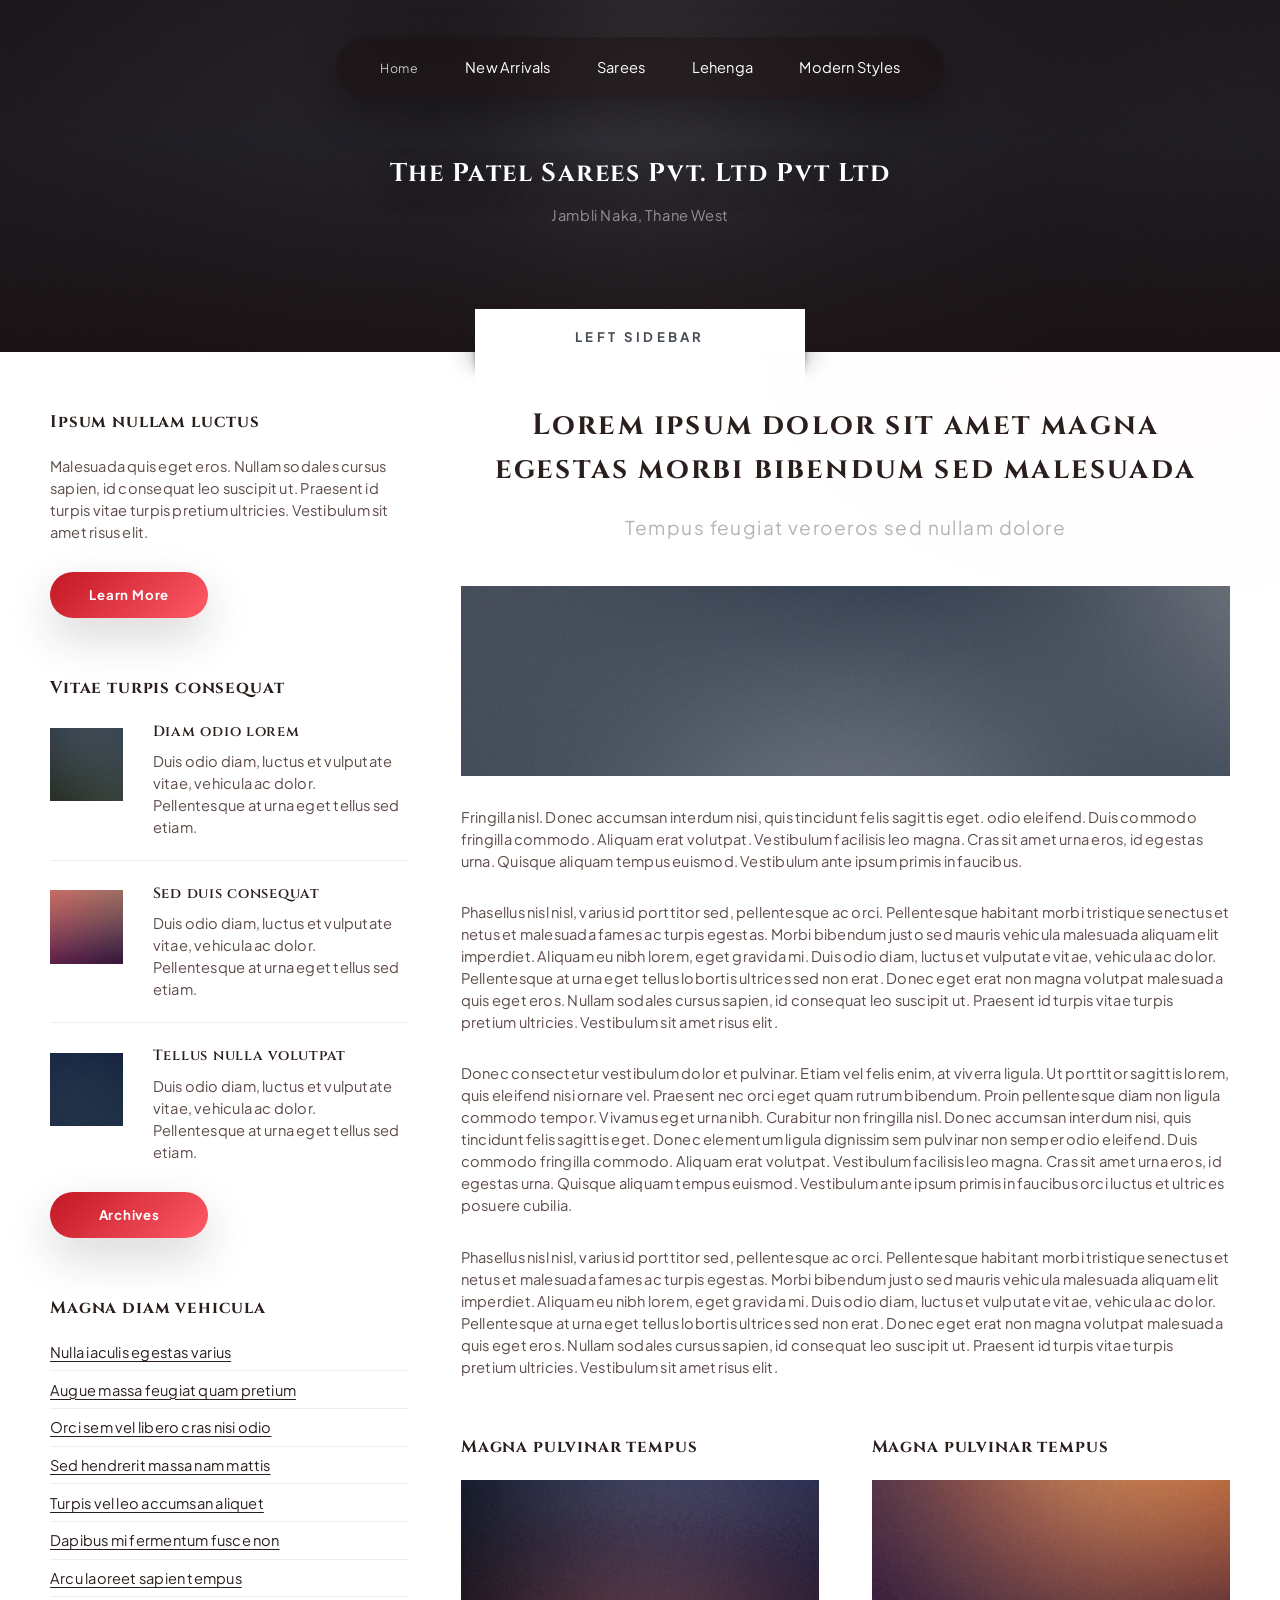
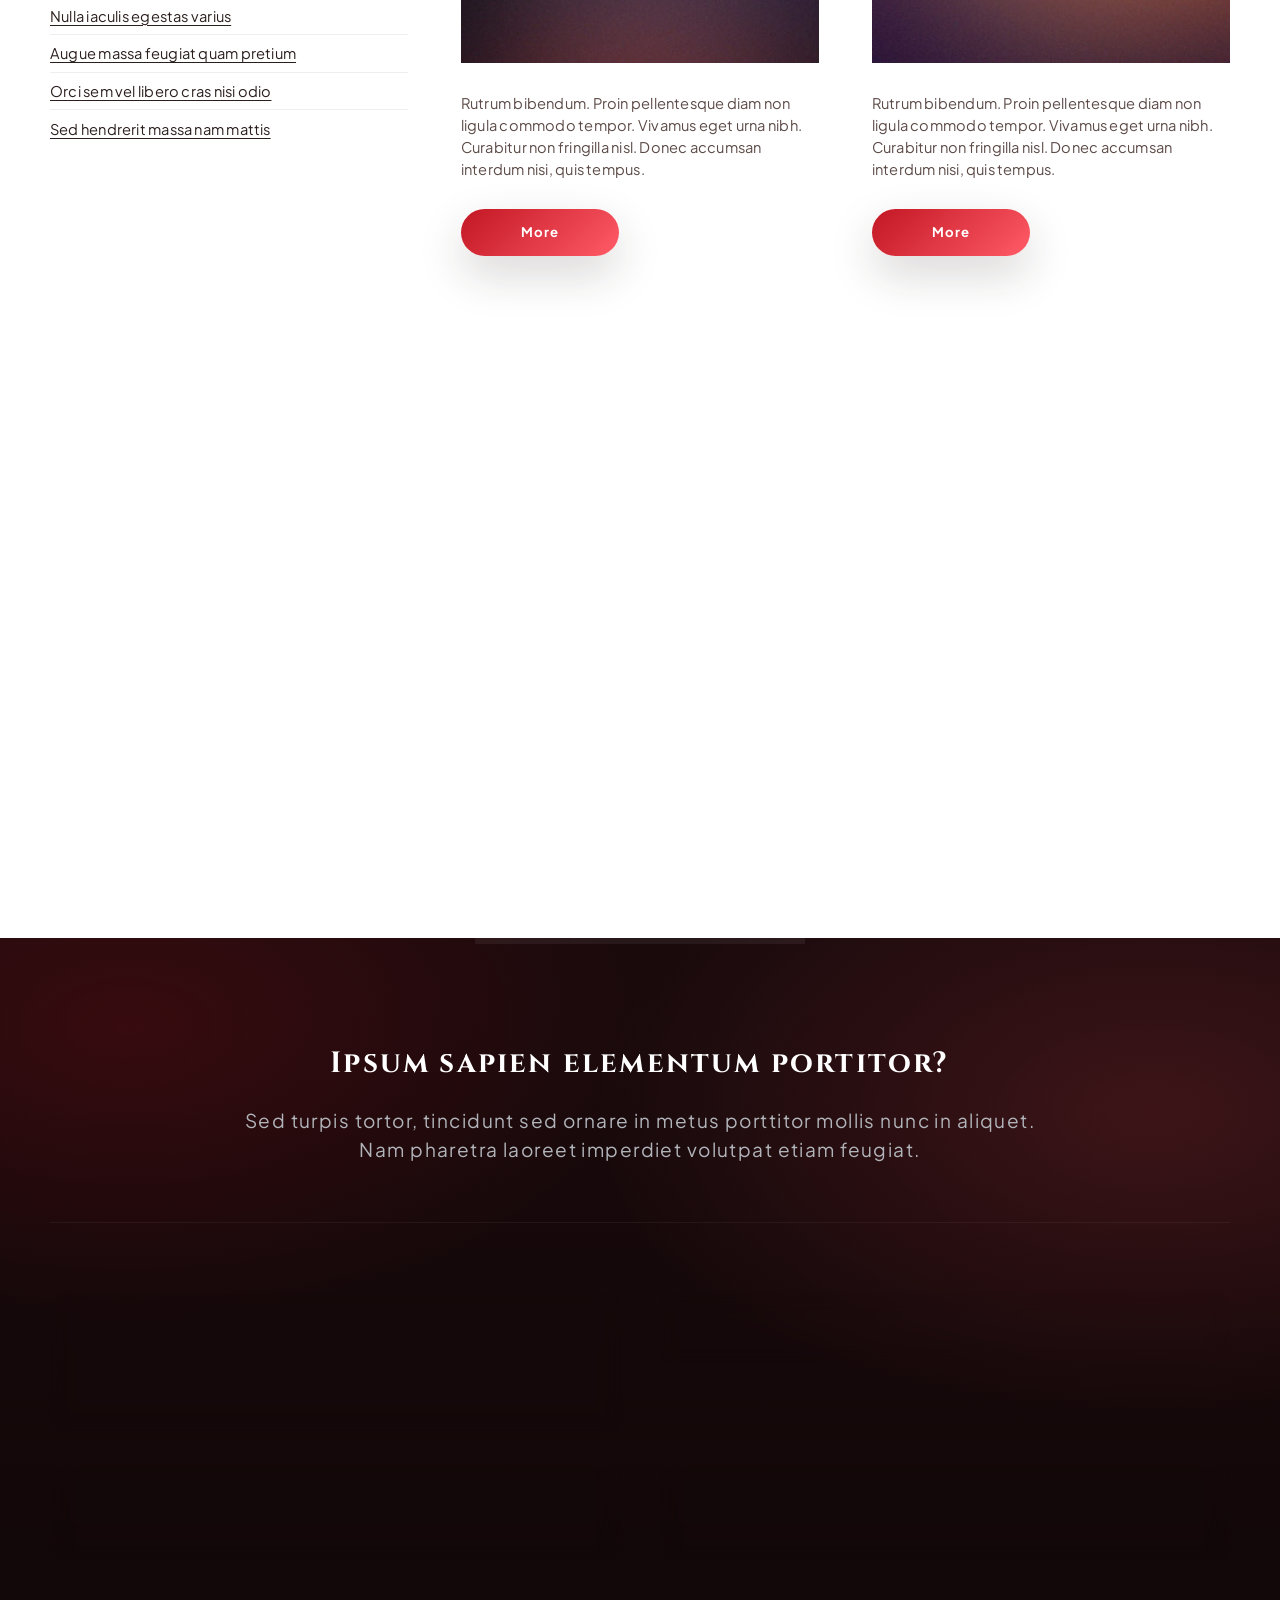
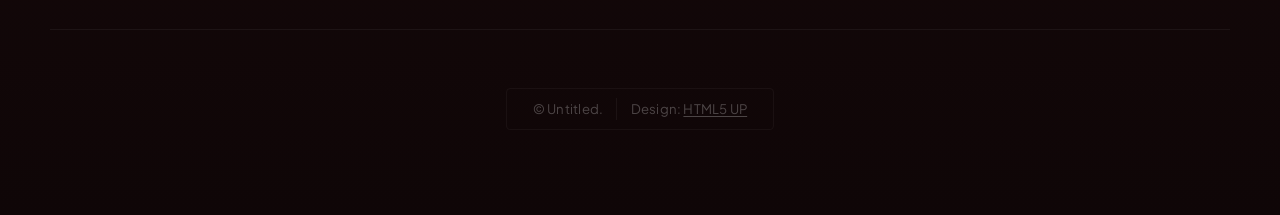
==== left-sidebar.html @ 7c8b5724 "Add files via upload" ====
<!DOCTYPE HTML>
<!--
	Escape Velocity by HTML5 UP
	html5up.net | @ajlkn
	Free for personal and commercial use under the CCA 3.0 license (html5up.net/license)
-->
<html>
	<head>
		<title id="biz-title">The Patel Sarees Pvt. Ltd</title>
		<meta charset="utf-8" />
		<meta name="viewport" content="width=device-width, initial-scale=1, user-scalable=no" />
		<link rel="stylesheet" href="assets/css/main.css" />
	</head>
	<body class="left-sidebar is-preload">
		<div id="page-wrapper">

			<!-- Header -->
				<section id="header" class="wrapper">

					<!-- Logo -->
						<div id="logo">
							<h1><a href="index.html" id="biz-name">The The Patel Sarees Pvt. Ltd Pvt. Ltd</a></h1>
							<p id="biz-subtitle">Opp Shivshagar hotel, Ram Maruti rd, Thane West</p>
						</div>

					<!-- Nav -->
						<nav id="nav">
							<ul>
								<li><a href="index.html">Home</a></li>
								<li style="color: white;">New Arrivals</li>
								<li class="current" style="color: white;">Sarees</li>
								<li style="color: white;">Lehenga</li>
								<li style="color: white;">Modern Styles</li>
							</ul>
						</nav>

				</section>

			<!-- Main -->
				<section id="main" class="wrapper style2">
					<div class="title">Left Sidebar</div>
					<div class="container">
						<div class="row gtr-150">
							<div class="col-4 col-12-medium">

								<!-- Sidebar -->
									<div id="sidebar">
										<section class="box">
											<header>
												<h2>Ipsum nullam luctus</h2>
											</header>
											<p>Malesuada quis eget eros. Nullam sodales cursus sapien, id consequat
											leo suscipit ut. Praesent id turpis vitae turpis pretium ultricies. Vestibulum sit
											amet risus elit.</p>
											<a href="#" class="button style1">Learn More</a>
										</section>
										<section class="box">
											<header>
												<h2>Vitae turpis consequat</h2>
											</header>
											<ul class="style2">
												<li>
													<article class="box post-excerpt">
														<a href="#" class="image left"><img src="images/pic08.jpg" alt="" /></a>
														<h3><a href="#">Diam odio lorem</a></h3>
														<p>Duis odio diam, luctus et vulputate vitae, vehicula ac dolor. Pellentesque at urna eget tellus sed etiam.</p>
													</article>
												</li>
												<li>
													<article class="box post-excerpt">
														<a href="#" class="image left"><img src="images/pic09.jpg" alt="" /></a>
														<h3><a href="#">Sed duis consequat</a></h3>
														<p>Duis odio diam, luctus et vulputate vitae, vehicula ac dolor. Pellentesque at urna eget tellus sed etiam.</p>
													</article>
												</li>
												<li>
													<article class="box post-excerpt">
														<a href="#" class="image left"><img src="images/pic10.jpg" alt="" /></a>
														<h3><a href="#">Tellus nulla volutpat</a></h3>
														<p>Duis odio diam, luctus et vulputate vitae, vehicula ac dolor. Pellentesque at urna eget tellus sed etiam.</p>
													</article>
												</li>
											</ul>
											<a href="#" class="button style1">Archives</a>
										</section>
										<section class="box">
											<header>
												<h2>Magna diam vehicula</h2>
											</header>
											<ul class="style3">
												<li><a href="#">Nulla iaculis egestas varius</a></li>
												<li><a href="#">Augue massa feugiat quam pretium</a></li>
												<li><a href="#">Orci sem vel libero cras nisi odio</a></li>
												<li><a href="#">Sed hendrerit massa nam mattis</a></li>
												<li><a href="#">Turpis vel leo accumsan aliquet</a></li>
												<li><a href="#">Dapibus mi fermentum fusce non</a></li>
												<li><a href="#">Arcu laoreet sapien tempus</a></li>
												<li><a href="#">Nulla iaculis egestas varius</a></li>
												<li><a href="#">Augue massa feugiat quam pretium</a></li>
												<li><a href="#">Orci sem vel libero cras nisi odio</a></li>
												<li><a href="#">Sed hendrerit massa nam mattis</a></li>
											</ul>
										</section>
									</div>

							</div>
							<div class="col-8 col-12-medium imp-medium">

								<!-- Content -->
									<div id="content">
										<article class="box post">
											<header class="style1">
												<h2>Lorem ipsum dolor sit amet magna egestas morbi bibendum sed malesuada</h2>
												<p>Tempus feugiat veroeros sed nullam dolore</p>
											</header>
											<a href="#" class="image featured">
												<img src="images/pic01.jpg" alt="" />
											</a>
											<p>Fringilla nisl. Donec accumsan interdum nisi, quis tincidunt felis sagittis eget.
											odio eleifend. Duis commodo fringilla commodo. Aliquam erat volutpat. Vestibulum
											facilisis leo magna. Cras sit amet urna eros, id egestas urna. Quisque aliquam
											tempus euismod. Vestibulum ante ipsum primis in faucibus.</p>
											<p>Phasellus nisl nisl, varius id porttitor sed, pellentesque ac orci. Pellentesque
											habitant morbi tristique senectus et netus et malesuada fames ac turpis egestas. Morbi
											bibendum justo sed mauris vehicula malesuada aliquam elit imperdiet. Aliquam eu nibh
											lorem, eget gravida mi. Duis odio diam, luctus et vulputate vitae, vehicula ac dolor.
											Pellentesque at urna eget tellus lobortis ultrices sed non erat. Donec eget erat non
											magna volutpat malesuada quis eget eros. Nullam sodales cursus sapien, id consequat
											leo suscipit ut. Praesent id turpis vitae turpis pretium ultricies. Vestibulum sit
											amet risus elit.</p>
											<p>Donec consectetur vestibulum dolor et pulvinar. Etiam vel felis enim, at viverra
											ligula. Ut porttitor sagittis lorem, quis eleifend nisi ornare vel. Praesent nec orci
											eget quam rutrum bibendum. Proin pellentesque diam non ligula commodo tempor. Vivamus
											eget urna nibh. Curabitur non fringilla nisl. Donec accumsan interdum nisi, quis
											tincidunt felis sagittis eget. Donec elementum ligula dignissim sem pulvinar non semper
											odio eleifend. Duis commodo fringilla commodo. Aliquam erat volutpat. Vestibulum
											facilisis leo magna. Cras sit amet urna eros, id egestas urna. Quisque aliquam
											tempus euismod. Vestibulum ante ipsum primis in faucibus orci luctus et ultrices
											posuere cubilia.</p>
											<p>Phasellus nisl nisl, varius id porttitor sed, pellentesque ac orci. Pellentesque
											habitant morbi tristique senectus et netus et malesuada fames ac turpis egestas. Morbi
											bibendum justo sed mauris vehicula malesuada aliquam elit imperdiet. Aliquam eu nibh
											lorem, eget gravida mi. Duis odio diam, luctus et vulputate vitae, vehicula ac dolor.
											Pellentesque at urna eget tellus lobortis ultrices sed non erat. Donec eget erat non
											magna volutpat malesuada quis eget eros. Nullam sodales cursus sapien, id consequat
											leo suscipit ut. Praesent id turpis vitae turpis pretium ultricies. Vestibulum sit
											amet risus elit.</p>
										</article>
										<div class="row gtr-150">
											<div class="col-6 col-12-small">
												<section class="box">
													<header>
														<h2>Magna pulvinar tempus</h2>
													</header>
													<a href="#" class="image featured"><img src="images/pic05.jpg" alt="" /></a>
													<p>Rutrum bibendum. Proin pellentesque diam non ligula commodo tempor. Vivamus
													eget urna nibh. Curabitur non fringilla nisl. Donec accumsan interdum nisi, quis
													tempus.</p>
													<a href="#" class="button style1">More</a>
												</section>
											</div>
											<div class="col-6 col-12-small">
												<section class="box">
													<header>
														<h2>Magna pulvinar tempus</h2>
													</header>
													<a href="#" class="image featured"><img src="images/pic06.jpg" alt="" /></a>
													<p>Rutrum bibendum. Proin pellentesque diam non ligula commodo tempor. Vivamus
													eget urna nibh. Curabitur non fringilla nisl. Donec accumsan interdum nisi, quis
													tempus.</p>
													<a href="#" class="button style1">More</a>
												</section>
											</div>
										</div>
									</div>

							</div>
						</div>
					</div>
				</section>

			<!-- Highlights -->
				<section id="highlights" class="wrapper style3">
					<div class="title">The Endorsements</div>
					<div class="container">
						<div class="row aln-center">
							<div class="col-4 col-12-medium">
								<section class="highlight">
									<a href="#" class="image featured"><img src="images/pic02.jpg" alt="" /></a>
									<h3><a href="#">Aliquam diam consequat</a></h3>
									<p>Eget mattis at, laoreet vel amet sed velit aliquam diam ante, dolor aliquet sit amet vulputate mattis amet laoreet lorem.</p>
									<ul class="actions">
										<li><a href="#" class="button style1">Learn More</a></li>
									</ul>
								</section>
							</div>
							<div class="col-4 col-12-medium">
								<section class="highlight">
									<a href="#" class="image featured"><img src="images/pic03.jpg" alt="" /></a>
									<h3><a href="#">Nisl adipiscing sed lorem</a></h3>
									<p>Eget mattis at, laoreet vel amet sed velit aliquam diam ante, dolor aliquet sit amet vulputate mattis amet laoreet lorem.</p>
									<ul class="actions">
										<li><a href="#" class="button style1">Learn More</a></li>
									</ul>
								</section>
							</div>
							<div class="col-4 col-12-medium">
								<section class="highlight">
									<a href="#" class="image featured"><img src="images/pic04.jpg" alt="" /></a>
									<h3><a href="#">Mattis tempus lorem</a></h3>
									<p>Eget mattis at, laoreet vel amet sed velit aliquam diam ante, dolor aliquet sit amet vulputate mattis amet laoreet lorem.</p>
									<ul class="actions">
										<li><a href="#" class="button style1">Learn More</a></li>
									</ul>
								</section>
							</div>
						</div>
					</div>
				</section>

			<!-- Footer -->
				<section id="footer" class="wrapper">
					<div class="title">The Rest Of It</div>
					<div class="container">
						<header class="style1">
							<h2>Ipsum sapien elementum portitor?</h2>
							<p>
								Sed turpis tortor, tincidunt sed ornare in metus porttitor mollis nunc in aliquet.<br />
								Nam pharetra laoreet imperdiet volutpat etiam feugiat.
							</p>
						</header>
						<div class="row">
							<div class="col-12" style="margin-bottom: 20px;">
								<section class="feature-list small">
									<div class="row">
										<div class="col-6 col-12-small">
											<section>
												<h3 class="icon solid fa-home">Address</h3>
												<p>
													<a id="biz-maps-link" href="https://maps.app.goo.gl/rXSVZTnjD21MDeSw5" target="_blank" rel="noopener noreferrer">
														<span id="biz-address">Opp Shivshagar Hotel<br />
														Ram Maruti Rd<br />
														Thane West, 400601</span>
													</a>
												</p>
											</section>
										</div>
										<div class="col-6 col-12-small">
											<section>
												<h3 class="icon solid fa-envelope">Email</h3>
												<p>
													<a id="biz-email-link" href="mailto:patelsarees2@yahoo.co.in"><span id="biz-email">patelsarees2@yahoo.co.in</span></a>
												</p>
											</section>
										</div>
										<div class="col-6 col-12-small">
											<section>
												<h3 class="icon solid fa-phone">Phone</h3>
												<p>
													<a id="biz-phone-link" href="tel:9769003937"><span id="biz-phone">9769003937</span></a>
												</p>
											</section>
										</div>
										<div class="col-6 col-12-small">
											<section>
												<h3 class="icon brands fa-whatsapp">WhatsApp</h3>
												<p>
													<a id="biz-whatsapp-link" href="https://wa.me/919769003937" target="_blank" rel="noopener noreferrer"><span id="biz-whatsapp">9769003937</span></a>
												</p>
											</section>
										</div>
									</div>
								</section>
							</div>
						</div>
						<div id="copyright">
							<ul>
								<li>&copy; Untitled.</li><li>Design: <a href="http://html5up.net">HTML5 UP</a></li>
							</ul>
						</div>
					</div>
				</section>

		</div>

		<!-- Scripts -->
			<script src="assets/js/jquery.min.js"></script>
			<script src="assets/js/jquery.dropotron.min.js"></script>
			<script src="assets/js/browser.min.js"></script>
			<script src="assets/js/breakpoints.min.js"></script>
			<script src="assets/js/util.js"></script>
			<script src="assets/js/business.js"></script>
			<script src="assets/js/main.js"></script>

	</body>
</html>
---- assets/css/main.css ----
@import url("fontawesome-all.min.css");
@import url("https://fonts.googleapis.com/css2?family=Cinzel:wght@500;600;700&family=Plus+Jakarta+Sans:ital,wght@0,400;0,600;0,700;1,400&display=swap");

/*
	Escape Velocity by HTML5 UP
	html5up.net | @ajlkn
	Free for personal and commercial use under the CCA 3.0 license (html5up.net/license)
*/

html, body, div, span, applet, object,
iframe, h1, h2, h3, h4, h5, h6, p, blockquote,
pre, a, abbr, acronym, address, big, cite,
code, del, dfn, em, img, ins, kbd, q, s, samp,
small, strike, strong, sub, sup, tt, var, b,
u, i, center, dl, dt, dd, ol, ul, li, fieldset,
form, label, legend, table, caption, tbody,
tfoot, thead, tr, th, td, article, aside,
canvas, details, embed, figure, figcaption,
footer, header, hgroup, menu, nav, output, ruby,
section, summary, time, mark, audio, video {
	margin: 0;
	padding: 0;
	border: 0;
	font-size: 100%;
	font: inherit;
	vertical-align: baseline;}

article, aside, details, figcaption, figure,
footer, header, hgroup, menu, nav, section {
	display: block;}

body {
	line-height: 1;
}

ol, ul {
	list-style: none;
}

blockquote, q {
	quotes: none;
}

	blockquote:before, blockquote:after, q:before, q:after {
		content: '';
		content: none;
	}

table {
	border-collapse: collapse;
	border-spacing: 0;
}

body {
	-webkit-text-size-adjust: none;
}

mark {
	background-color: transparent;
	color: inherit;
}

input::-moz-focus-inner {
	border: 0;
	padding: 0;
}

input, select, textarea {
	-moz-appearance: none;
	-webkit-appearance: none;
	-ms-appearance: none;
	appearance: none;
}

/* Basic */

	@-ms-viewport {
		width: device-width;
	}

	html {
		box-sizing: border-box;
	}

	*, *:before, *:after {
		box-sizing: inherit;
	}

	body.is-preload *, body.is-preload *:before, body.is-preload *:after {
		-moz-animation: none !important;
		-webkit-animation: none !important;
		-ms-animation: none !important;
		animation: none !important;
		-moz-transition: none !important;
		-webkit-transition: none !important;
		-ms-transition: none !important;
		transition: none !important;
	}

	body, input, textarea, select {
		font-family: 'Plus Jakarta Sans', sans-serif;
		font-weight: 400;
		color: #919499;
		font-size: 14pt;
		line-height: 1.75em;
		letter-spacing: 0.025em;
	}

	h1, h2, h3, h4, h5, h6 {
		font-family: 'Cinzel', serif;
		font-weight: 700;
		color: #484d55;
	}

		h1 a, h2 a, h3 a, h4 a, h5 a, h6 a {
			color: inherit;
			text-decoration: none;
		}

	a {
		-moz-transition: color .25s ease-in-out;
		-webkit-transition: color .25s ease-in-out;
		-ms-transition: color .25s ease-in-out;
		transition: color .25s ease-in-out;
		text-decoration: underline;
		color: #717479;
	}

		a:hover {
			text-decoration: none;
		}

	strong, b {
		font-weight: 700;
		color: #484d55;
	}

	/* The Patel Sarees Pvt. Ltd theme */

	:root {
		--bg-0: #ffffff;
		--bg-1: #ffffff;
		--ink-1: #2b1f1d;
		--ink-2: #5c4b47;
		--muted: rgba(43, 31, 29, 0.70);
		--hairline: rgba(43, 31, 29, 0.12);
		--brand: #c1121f; /* red */
		--brand-2: #ff4d5a; /* soft red */
		--shadow: 0 18px 45px rgba(43, 31, 29, 0.18);
		--radius: 18px;
	}

	body {
		background:
			radial-gradient(1200px 800px at 20% 0%, rgba(193, 18, 31, 0.10), transparent 58%),
			radial-gradient(900px 600px at 90% 10%, rgba(255, 77, 90, 0.10), transparent 62%),
			var(--bg-0);
	}

	body, input, textarea, select {
		color: var(--ink-2);
	}

	h1, h2, h3, h4, h5, h6,
	strong, b {
		color: var(--ink-1);
	}

	a {
		color: var(--ink-1);
		text-decoration-thickness: 0.08em;
		text-underline-offset: 0.18em;
	}

	a:hover {
		color: var(--brand);
	}

	blockquote {
		border-left: solid 0.5em #ddd;
		padding: 1em 0 1em 2em;
		font-style: italic;
	}

	em, i {
		font-style: italic;
	}

	hr {
		border: 0;
		border-top: solid 1px #ddd;
		margin: 2em 0 2em 0;
	}

	sub {
		position: relative;
		top: 0.5em;
		font-size: 0.8em;
	}

	sup {
		position: relative;
		top: -0.5em;
		font-size: 0.8em;
	}

	.nobr {
		white-space: nowrap;
	}

	br.clear {
		clear: both;
	}

	p, ul, ol, dl, table, blockquote, form {
		margin-bottom: 2em;
	}

/* Container */

	.container {
		margin: 0 auto;
		max-width: 100%;
		width: 68em;
	}

		@media screen and (max-width: 1680px) {

			.container {
				width: 70em;
			}

		}

		@media screen and (max-width: 1280px) {

			.container {
				width: calc(100% - 100px);
			}

		}

		@media screen and (max-width: 980px) {

			.container {
				width: calc(100% - 100px);
			}

		}

		@media screen and (max-width: 736px) {

			.container {
				width: calc(100% - 40px);
			}

		}

/* Row */

	.row {
		display: flex;
		flex-wrap: wrap;
		box-sizing: border-box;
		align-items: stretch;
	}

		.row > * {
			box-sizing: border-box;
		}

		.row.gtr-uniform > * > :last-child {
			margin-bottom: 0;
		}

		.row.aln-left {
			justify-content: flex-start;
		}

		.row.aln-center {
			justify-content: center;
		}

		.row.aln-right {
			justify-content: flex-end;
		}

		.row.aln-top {
			align-items: flex-start;
		}

		.row.aln-middle {
			align-items: center;
		}

		.row.aln-bottom {
			align-items: flex-end;
		}

		.row > .imp {
			order: -1;
		}

		.row > .col-1 {
			width: 8.33333%;
		}

		.row > .off-1 {
			margin-left: 8.33333%;
		}

		.row > .col-2 {
			width: 16.66667%;
		}

		.row > .off-2 {
			margin-left: 16.66667%;
		}

		.row > .col-3 {
			width: 25%;
		}

		.row > .off-3 {
			margin-left: 25%;
		}

		.row > .col-4 {
			width: 33.33333%;
		}

		.row > .off-4 {
			margin-left: 33.33333%;
		}

		.row > .col-5 {
			width: 41.66667%;
		}

		.row > .off-5 {
			margin-left: 41.66667%;
		}

		.row > .col-6 {
			width: 50%;
		}

		.row > .off-6 {
			margin-left: 50%;
		}

		.row > .col-7 {
			width: 58.33333%;
		}

		.row > .off-7 {
			margin-left: 58.33333%;
		}

		.row > .col-8 {
			width: 66.66667%;
		}

		.row > .off-8 {
			margin-left: 66.66667%;
		}

		.row > .col-9 {
			width: 75%;
		}

		.row > .off-9 {
			margin-left: 75%;
		}

		.row > .col-10 {
			width: 83.33333%;
		}

		.row > .off-10 {
			margin-left: 83.33333%;
		}

		.row > .col-11 {
			width: 91.66667%;
		}

		.row > .off-11 {
			margin-left: 91.66667%;
		}

		.row > .col-12 {
			width: 100%;
		}

		.row > .off-12 {
			margin-left: 100%;
		}

		.row.gtr-0 {
			margin-top: 0px;
			margin-left: 0px;
		}

			.row.gtr-0 > * {
				padding: 0px 0 0 0px;
			}

			.row.gtr-0.gtr-uniform {
				margin-top: 0px;
			}

				.row.gtr-0.gtr-uniform > * {
					padding-top: 0px;
				}

		.row.gtr-25 {
			margin-top: -12.5px;
			margin-left: -12.5px;
		}

			.row.gtr-25 > * {
				padding: 12.5px 0 0 12.5px;
			}

			.row.gtr-25.gtr-uniform {
				margin-top: -12.5px;
			}

				.row.gtr-25.gtr-uniform > * {
					padding-top: 12.5px;
				}

		.row.gtr-50 {
			margin-top: -25px;
			margin-left: -25px;
		}

			.row.gtr-50 > * {
				padding: 25px 0 0 25px;
			}

			.row.gtr-50.gtr-uniform {
				margin-top: -25px;
			}

				.row.gtr-50.gtr-uniform > * {
					padding-top: 25px;
				}

		.row {
			margin-top: -50px;
			margin-left: -50px;
		}

			.row > * {
				padding: 50px 0 0 50px;
			}

			.row.gtr-uniform {
				margin-top: -50px;
			}

				.row.gtr-uniform > * {
					padding-top: 50px;
				}

		.row.gtr-150 {
			margin-top: -75px;
			margin-left: -75px;
		}

			.row.gtr-150 > * {
				padding: 75px 0 0 75px;
			}

			.row.gtr-150.gtr-uniform {
				margin-top: -75px;
			}

				.row.gtr-150.gtr-uniform > * {
					padding-top: 75px;
				}

		.row.gtr-200 {
			margin-top: -100px;
			margin-left: -100px;
		}

			.row.gtr-200 > * {
				padding: 100px 0 0 100px;
			}

			.row.gtr-200.gtr-uniform {
				margin-top: -100px;
			}

				.row.gtr-200.gtr-uniform > * {
					padding-top: 100px;
				}

		@media screen and (max-width: 1680px) {

			.row {
				display: flex;
				flex-wrap: wrap;
				box-sizing: border-box;
				align-items: stretch;
			}

				.row > * {
					box-sizing: border-box;
				}

				.row.gtr-uniform > * > :last-child {
					margin-bottom: 0;
				}

				.row.aln-left {
					justify-content: flex-start;
				}

				.row.aln-center {
					justify-content: center;
				}

				.row.aln-right {
					justify-content: flex-end;
				}

				.row.aln-top {
					align-items: flex-start;
				}

				.row.aln-middle {
					align-items: center;
				}

				.row.aln-bottom {
					align-items: flex-end;
				}

				.row > .imp-xlarge {
					order: -1;
				}

				.row > .col-1-xlarge {
					width: 8.33333%;
				}

				.row > .off-1-xlarge {
					margin-left: 8.33333%;
				}

				.row > .col-2-xlarge {
					width: 16.66667%;
				}

				.row > .off-2-xlarge {
					margin-left: 16.66667%;
				}

				.row > .col-3-xlarge {
					width: 25%;
				}

				.row > .off-3-xlarge {
					margin-left: 25%;
				}

				.row > .col-4-xlarge {
					width: 33.33333%;
				}

				.row > .off-4-xlarge {
					margin-left: 33.33333%;
				}

				.row > .col-5-xlarge {
					width: 41.66667%;
				}

				.row > .off-5-xlarge {
					margin-left: 41.66667%;
				}

				.row > .col-6-xlarge {
					width: 50%;
				}

				.row > .off-6-xlarge {
					margin-left: 50%;
				}

				.row > .col-7-xlarge {
					width: 58.33333%;
				}

				.row > .off-7-xlarge {
					margin-left: 58.33333%;
				}

				.row > .col-8-xlarge {
					width: 66.66667%;
				}

				.row > .off-8-xlarge {
					margin-left: 66.66667%;
				}

				.row > .col-9-xlarge {
					width: 75%;
				}

				.row > .off-9-xlarge {
					margin-left: 75%;
				}

				.row > .col-10-xlarge {
					width: 83.33333%;
				}

				.row > .off-10-xlarge {
					margin-left: 83.33333%;
				}

				.row > .col-11-xlarge {
					width: 91.66667%;
				}

				.row > .off-11-xlarge {
					margin-left: 91.66667%;
				}

				.row > .col-12-xlarge {
					width: 100%;
				}

				.row > .off-12-xlarge {
					margin-left: 100%;
				}

				.row.gtr-0 {
					margin-top: 0px;
					margin-left: 0px;
				}

					.row.gtr-0 > * {
						padding: 0px 0 0 0px;
					}

					.row.gtr-0.gtr-uniform {
						margin-top: 0px;
					}

						.row.gtr-0.gtr-uniform > * {
							padding-top: 0px;
						}

				.row.gtr-25 {
					margin-top: -12.5px;
					margin-left: -12.5px;
				}

					.row.gtr-25 > * {
						padding: 12.5px 0 0 12.5px;
					}

					.row.gtr-25.gtr-uniform {
						margin-top: -12.5px;
					}

						.row.gtr-25.gtr-uniform > * {
							padding-top: 12.5px;
						}

				.row.gtr-50 {
					margin-top: -25px;
					margin-left: -25px;
				}

					.row.gtr-50 > * {
						padding: 25px 0 0 25px;
					}

					.row.gtr-50.gtr-uniform {
						margin-top: -25px;
					}

						.row.gtr-50.gtr-uniform > * {
							padding-top: 25px;
						}

				.row {
					margin-top: -50px;
					margin-left: -50px;
				}

					.row > * {
						padding: 50px 0 0 50px;
					}

					.row.gtr-uniform {
						margin-top: -50px;
					}

						.row.gtr-uniform > * {
							padding-top: 50px;
						}

				.row.gtr-150 {
					margin-top: -75px;
					margin-left: -75px;
				}

					.row.gtr-150 > * {
						padding: 75px 0 0 75px;
					}

					.row.gtr-150.gtr-uniform {
						margin-top: -75px;
					}

						.row.gtr-150.gtr-uniform > * {
							padding-top: 75px;
						}

				.row.gtr-200 {
					margin-top: -100px;
					margin-left: -100px;
				}

					.row.gtr-200 > * {
						padding: 100px 0 0 100px;
					}

					.row.gtr-200.gtr-uniform {
						margin-top: -100px;
					}

						.row.gtr-200.gtr-uniform > * {
							padding-top: 100px;
						}

		}

		@media screen and (max-width: 1280px) {

			.row {
				display: flex;
				flex-wrap: wrap;
				box-sizing: border-box;
				align-items: stretch;
			}

				.row > * {
					box-sizing: border-box;
				}

				.row.gtr-uniform > * > :last-child {
					margin-bottom: 0;
				}

				.row.aln-left {
					justify-content: flex-start;
				}

				.row.aln-center {
					justify-content: center;
				}

				.row.aln-right {
					justify-content: flex-end;
				}

				.row.aln-top {
					align-items: flex-start;
				}

				.row.aln-middle {
					align-items: center;
				}

				.row.aln-bottom {
					align-items: flex-end;
				}

				.row > .imp-large {
					order: -1;
				}

				.row > .col-1-large {
					width: 8.33333%;
				}

				.row > .off-1-large {
					margin-left: 8.33333%;
				}

				.row > .col-2-large {
					width: 16.66667%;
				}

				.row > .off-2-large {
					margin-left: 16.66667%;
				}

				.row > .col-3-large {
					width: 25%;
				}

				.row > .off-3-large {
					margin-left: 25%;
				}

				.row > .col-4-large {
					width: 33.33333%;
				}

				.row > .off-4-large {
					margin-left: 33.33333%;
				}

				.row > .col-5-large {
					width: 41.66667%;
				}

				.row > .off-5-large {
					margin-left: 41.66667%;
				}

				.row > .col-6-large {
					width: 50%;
				}

				.row > .off-6-large {
					margin-left: 50%;
				}

				.row > .col-7-large {
					width: 58.33333%;
				}

				.row > .off-7-large {
					margin-left: 58.33333%;
				}

				.row > .col-8-large {
					width: 66.66667%;
				}

				.row > .off-8-large {
					margin-left: 66.66667%;
				}

				.row > .col-9-large {
					width: 75%;
				}

				.row > .off-9-large {
					margin-left: 75%;
				}

				.row > .col-10-large {
					width: 83.33333%;
				}

				.row > .off-10-large {
					margin-left: 83.33333%;
				}

				.row > .col-11-large {
					width: 91.66667%;
				}

				.row > .off-11-large {
					margin-left: 91.66667%;
				}

				.row > .col-12-large {
					width: 100%;
				}

				.row > .off-12-large {
					margin-left: 100%;
				}

				.row.gtr-0 {
					margin-top: 0px;
					margin-left: 0px;
				}

					.row.gtr-0 > * {
						padding: 0px 0 0 0px;
					}

					.row.gtr-0.gtr-uniform {
						margin-top: 0px;
					}

						.row.gtr-0.gtr-uniform > * {
							padding-top: 0px;
						}

				.row.gtr-25 {
					margin-top: -8.75px;
					margin-left: -8.75px;
				}

					.row.gtr-25 > * {
						padding: 8.75px 0 0 8.75px;
					}

					.row.gtr-25.gtr-uniform {
						margin-top: -8.75px;
					}

						.row.gtr-25.gtr-uniform > * {
							padding-top: 8.75px;
						}

				.row.gtr-50 {
					margin-top: -17.5px;
					margin-left: -17.5px;
				}

					.row.gtr-50 > * {
						padding: 17.5px 0 0 17.5px;
					}

					.row.gtr-50.gtr-uniform {
						margin-top: -17.5px;
					}

						.row.gtr-50.gtr-uniform > * {
							padding-top: 17.5px;
						}

				.row {
					margin-top: -35px;
					margin-left: -35px;
				}

					.row > * {
						padding: 35px 0 0 35px;
					}

					.row.gtr-uniform {
						margin-top: -35px;
					}

						.row.gtr-uniform > * {
							padding-top: 35px;
						}

				.row.gtr-150 {
					margin-top: -52.5px;
					margin-left: -52.5px;
				}

					.row.gtr-150 > * {
						padding: 52.5px 0 0 52.5px;
					}

					.row.gtr-150.gtr-uniform {
						margin-top: -52.5px;
					}

						.row.gtr-150.gtr-uniform > * {
							padding-top: 52.5px;
						}

				.row.gtr-200 {
					margin-top: -70px;
					margin-left: -70px;
				}

					.row.gtr-200 > * {
						padding: 70px 0 0 70px;
					}

					.row.gtr-200.gtr-uniform {
						margin-top: -70px;
					}

						.row.gtr-200.gtr-uniform > * {
							padding-top: 70px;
						}

		}

		@media screen and (max-width: 980px) {

			.row {
				display: flex;
				flex-wrap: wrap;
				box-sizing: border-box;
				align-items: stretch;
			}

				.row > * {
					box-sizing: border-box;
				}

				.row.gtr-uniform > * > :last-child {
					margin-bottom: 0;
				}

				.row.aln-left {
					justify-content: flex-start;
				}

				.row.aln-center {
					justify-content: center;
				}

				.row.aln-right {
					justify-content: flex-end;
				}

				.row.aln-top {
					align-items: flex-start;
				}

				.row.aln-middle {
					align-items: center;
				}

				.row.aln-bottom {
					align-items: flex-end;
				}

				.row > .imp-medium {
					order: -1;
				}

				.row > .col-1-medium {
					width: 8.33333%;
				}

				.row > .off-1-medium {
					margin-left: 8.33333%;
				}

				.row > .col-2-medium {
					width: 16.66667%;
				}

				.row > .off-2-medium {
					margin-left: 16.66667%;
				}

				.row > .col-3-medium {
					width: 25%;
				}

				.row > .off-3-medium {
					margin-left: 25%;
				}

				.row > .col-4-medium {
					width: 33.33333%;
				}

				.row > .off-4-medium {
					margin-left: 33.33333%;
				}

				.row > .col-5-medium {
					width: 41.66667%;
				}

				.row > .off-5-medium {
					margin-left: 41.66667%;
				}

				.row > .col-6-medium {
					width: 50%;
				}

				.row > .off-6-medium {
					margin-left: 50%;
				}

				.row > .col-7-medium {
					width: 58.33333%;
				}

				.row > .off-7-medium {
					margin-left: 58.33333%;
				}

				.row > .col-8-medium {
					width: 66.66667%;
				}

				.row > .off-8-medium {
					margin-left: 66.66667%;
				}

				.row > .col-9-medium {
					width: 75%;
				}

				.row > .off-9-medium {
					margin-left: 75%;
				}

				.row > .col-10-medium {
					width: 83.33333%;
				}

				.row > .off-10-medium {
					margin-left: 83.33333%;
				}

				.row > .col-11-medium {
					width: 91.66667%;
				}

				.row > .off-11-medium {
					margin-left: 91.66667%;
				}

				.row > .col-12-medium {
					width: 100%;
				}

				.row > .off-12-medium {
					margin-left: 100%;
				}

				.row.gtr-0 {
					margin-top: 0px;
					margin-left: 0px;
				}

					.row.gtr-0 > * {
						padding: 0px 0 0 0px;
					}

					.row.gtr-0.gtr-uniform {
						margin-top: 0px;
					}

						.row.gtr-0.gtr-uniform > * {
							padding-top: 0px;
						}

				.row.gtr-25 {
					margin-top: -12.5px;
					margin-left: -12.5px;
				}

					.row.gtr-25 > * {
						padding: 12.5px 0 0 12.5px;
					}

					.row.gtr-25.gtr-uniform {
						margin-top: -12.5px;
					}

						.row.gtr-25.gtr-uniform > * {
							padding-top: 12.5px;
						}

				.row.gtr-50 {
					margin-top: -25px;
					margin-left: -25px;
				}

					.row.gtr-50 > * {
						padding: 25px 0 0 25px;
					}

					.row.gtr-50.gtr-uniform {
						margin-top: -25px;
					}

						.row.gtr-50.gtr-uniform > * {
							padding-top: 25px;
						}

				.row {
					margin-top: -50px;
					margin-left: -50px;
				}

					.row > * {
						padding: 50px 0 0 50px;
					}

					.row.gtr-uniform {
						margin-top: -50px;
					}

						.row.gtr-uniform > * {
							padding-top: 50px;
						}

				.row.gtr-150 {
					margin-top: -75px;
					margin-left: -75px;
				}

					.row.gtr-150 > * {
						padding: 75px 0 0 75px;
					}

					.row.gtr-150.gtr-uniform {
						margin-top: -75px;
					}

						.row.gtr-150.gtr-uniform > * {
							padding-top: 75px;
						}

				.row.gtr-200 {
					margin-top: -100px;
					margin-left: -100px;
				}

					.row.gtr-200 > * {
						padding: 100px 0 0 100px;
					}

					.row.gtr-200.gtr-uniform {
						margin-top: -100px;
					}

						.row.gtr-200.gtr-uniform > * {
							padding-top: 100px;
						}

		}

		@media screen and (max-width: 736px) {

			.row {
				display: flex;
				flex-wrap: wrap;
				box-sizing: border-box;
				align-items: stretch;
			}

				.row > * {
					box-sizing: border-box;
				}

				.row.gtr-uniform > * > :last-child {
					margin-bottom: 0;
				}

				.row.aln-left {
					justify-content: flex-start;
				}

				.row.aln-center {
					justify-content: center;
				}

				.row.aln-right {
					justify-content: flex-end;
				}

				.row.aln-top {
					align-items: flex-start;
				}

				.row.aln-middle {
					align-items: center;
				}

				.row.aln-bottom {
					align-items: flex-end;
				}

				.row > .imp-small {
					order: -1;
				}

				.row > .col-1-small {
					width: 8.33333%;
				}

				.row > .off-1-small {
					margin-left: 8.33333%;
				}

				.row > .col-2-small {
					width: 16.66667%;
				}

				.row > .off-2-small {
					margin-left: 16.66667%;
				}

				.row > .col-3-small {
					width: 25%;
				}

				.row > .off-3-small {
					margin-left: 25%;
				}

				.row > .col-4-small {
					width: 33.33333%;
				}

				.row > .off-4-small {
					margin-left: 33.33333%;
				}

				.row > .col-5-small {
					width: 41.66667%;
				}

				.row > .off-5-small {
					margin-left: 41.66667%;
				}

				.row > .col-6-small {
					width: 50%;
				}

				.row > .off-6-small {
					margin-left: 50%;
				}

				.row > .col-7-small {
					width: 58.33333%;
				}

				.row > .off-7-small {
					margin-left: 58.33333%;
				}

				.row > .col-8-small {
					width: 66.66667%;
				}

				.row > .off-8-small {
					margin-left: 66.66667%;
				}

				.row > .col-9-small {
					width: 75%;
				}

				.row > .off-9-small {
					margin-left: 75%;
				}

				.row > .col-10-small {
					width: 83.33333%;
				}

				.row > .off-10-small {
					margin-left: 83.33333%;
				}

				.row > .col-11-small {
					width: 91.66667%;
				}

				.row > .off-11-small {
					margin-left: 91.66667%;
				}

				.row > .col-12-small {
					width: 100%;
				}

				.row > .off-12-small {
					margin-left: 100%;
				}

				.row.gtr-0 {
					margin-top: 0px;
					margin-left: 0px;
				}

					.row.gtr-0 > * {
						padding: 0px 0 0 0px;
					}

					.row.gtr-0.gtr-uniform {
						margin-top: 0px;
					}

						.row.gtr-0.gtr-uniform > * {
							padding-top: 0px;
						}

				.row.gtr-25 {
					margin-top: -7.5px;
					margin-left: -7.5px;
				}

					.row.gtr-25 > * {
						padding: 7.5px 0 0 7.5px;
					}

					.row.gtr-25.gtr-uniform {
						margin-top: -7.5px;
					}

						.row.gtr-25.gtr-uniform > * {
							padding-top: 7.5px;
						}

				.row.gtr-50 {
					margin-top: -15px;
					margin-left: -15px;
				}

					.row.gtr-50 > * {
						padding: 15px 0 0 15px;
					}

					.row.gtr-50.gtr-uniform {
						margin-top: -15px;
					}

						.row.gtr-50.gtr-uniform > * {
							padding-top: 15px;
						}

				.row {
					margin-top: -30px;
					margin-left: -30px;
				}

					.row > * {
						padding: 30px 0 0 30px;
					}

					.row.gtr-uniform {
						margin-top: -30px;
					}

						.row.gtr-uniform > * {
							padding-top: 30px;
						}

				.row.gtr-150 {
					margin-top: -45px;
					margin-left: -45px;
				}

					.row.gtr-150 > * {
						padding: 45px 0 0 45px;
					}

					.row.gtr-150.gtr-uniform {
						margin-top: -45px;
					}

						.row.gtr-150.gtr-uniform > * {
							padding-top: 45px;
						}

				.row.gtr-200 {
					margin-top: -60px;
					margin-left: -60px;
				}

					.row.gtr-200 > * {
						padding: 60px 0 0 60px;
					}

					.row.gtr-200.gtr-uniform {
						margin-top: -60px;
					}

						.row.gtr-200.gtr-uniform > * {
							padding-top: 60px;
						}

		}

/* Section/Article */

	section,
	article {
		margin: 0 0 4em 0;
	}

	section > :last-child,
	article > :last-child,
	section:last-child,
	article:last-child {
		margin-bottom: 0;
	}

	header.style1 {
		text-align: center;
		padding: 3em 0 3em 0;
	}

		header.style1 h2 {
			font-weight: 700;
			font-size: 2em;
			letter-spacing: 0.075em;
			line-height: 1.5em;
		}

		header.style1 p {
			color: #b1b4b9;
			display: block;
			margin: 1.15em 0 0 0;
			font-size: 1.3em;
			letter-spacing: 0.075em;
			line-height: 1.5em;
		}

/* Table */

	table {
		width: 100%;
	}

		table.default {
			width: 100%;
		}

			table.default tbody tr:nth-child(2n+2) {
				background: #f4f4f4;
			}

			table.default td {
				padding: 0.5em 1em 0.5em 1em;
			}

			table.default th {
				text-align: left;
				font-weight: 400;
				padding: 0.5em 1em 0.5em 1em;
			}

			table.default thead {
				background: #484d55;
				color: #fff;
			}

			table.default tfoot {
				background: #eee;
			}

/* Form */

	form label {
		display: block;
		font-weight: 700;
		color: #484d55;
		margin: 0.25em 0 0.5em 0;
	}

	form input[type="text"],
	form input[type="email"],
	form input[type="password"],
	form select,
	form textarea {
		-moz-transition: all .25s ease-in-out;
		-webkit-transition: all .25s ease-in-out;
		-ms-transition: all .25s ease-in-out;
		transition: all .25s ease-in-out;
		-webkit-appearance: none;
		display: block;
		border: 0;
		background: #eee;
		box-shadow: inset 0px 0px 1px 0px #a0a1a7;
		border-radius: 0.35em;
		width: 100%;
		padding: 0.75em 1em 0.75em 1em;
	}

		form input[type="text"]:focus,
		form input[type="email"]:focus,
		form input[type="password"]:focus,
		form select:focus,
		form textarea:focus {
			background: #f8f8f8;
		}

	form input[type="text"],
	form input[type="email"]
	input[type="password"] {
		line-height: 1em;
	}

	form select {
		line-height: 1em;
	}

	form textarea {
		min-height: 8em;
	}

	form ul.actions {
		margin-top: 0;
	}

	form ::-webkit-input-placeholder {
		color: #555 !important;
		font-style: italic;
		line-height: 1.35em;
	}

	form :-moz-placeholder {
		color: #555 !important;
		font-style: italic;
	}

	form ::-moz-placeholder {
		color: #555 !important;
		font-style: italic;
	}

	form :-ms-input-placeholder {
		color: #555 !important;
		font-style: italic;
	}

	form ::-moz-focus-inner {
		border: 0;
	}

/* Image */

	.image {
		display: inline-block;
	}

		.image img {
			display: block;
			width: 100%;
		}

		.image.fit {
			display: block;
			width: 100%;
		}

		.image.left {
			float: left;
			margin: 0 2em 2em 0;
		}

		.image.centered {
			display: block;
			margin: 0 0 2em 0;
		}

			.image.centered img {
				margin: 0 auto;
				width: auto;
			}

		.image.featured {
			display: block;
			width: 100%;
			margin: 0 0 2em 0;
		}

/* Button */

	input[type="button"],
	input[type="submit"],
	input[type="reset"],
	button,
	.button {
		-moz-transition: all .25s ease-in-out;
		-webkit-transition: all .25s ease-in-out;
		-ms-transition: all .25s ease-in-out;
		transition: all .25s ease-in-out;
		display: inline-block;
		background: linear-gradient(135deg, rgba(193, 18, 31, 0.98), rgba(255, 77, 90, 0.92));
		text-align: center;
		text-transform: none;
		font-weight: 700;
		letter-spacing: 0.06em;
		text-decoration: none;
		border-radius: 999px;
		border: 0;
		outline: 0;
		cursor: pointer;
		padding: 0 2.25em 0 2.25em;
		font-size: 0.9em;
		min-width: 12em;
		height: 3.5em;
		line-height: 3.5em;
		box-shadow: var(--shadow);
	}

		input[type="button"]:hover,
		input[type="submit"]:hover,
		input[type="reset"]:hover,
		button:hover,
		.button:hover {
			filter: brightness(1.03);
			transform: translateY(-1px);
		}

		.button:active {
			transform: translateY(0);
			box-shadow: 0 10px 30px rgba(43, 31, 29, 0.14);
		}

		input[type="button"].large,
		input[type="submit"].large,
		input[type="reset"].large,
		button.large,
		.button.large {
			font-size: 1em;
			min-width: 14em;
		}

		input[type="button"].style1,
		input[type="submit"].style1,
		input[type="reset"].style1,
		button.style1,
		.button.style1 {
			background: linear-gradient(135deg, rgba(193, 18, 31, 0.98), rgba(255, 77, 90, 0.92));
			color: #fff;
		}

			input[type="button"].style1:hover,
			input[type="submit"].style1:hover,
			input[type="reset"].style1:hover,
			button.style1:hover,
			.button.style1:hover {
				background-color: #f98780;
			}

			input[type="button"].style1:active,
			input[type="submit"].style1:active,
			input[type="reset"].style1:active,
			button.style1:active,
			.button.style1:active {
				background-color: #d96760;
			}

		input[type="button"].style2,
		input[type="submit"].style2,
		input[type="reset"].style2,
		button.style2,
		.button.style2 {
			background: none;
			color: var(--ink-1);
			box-shadow: inset 0px 0px 0px 1px var(--hairline);
			background: rgba(255, 255, 255, 0.72);
			backdrop-filter: blur(8px);
		}

			input[type="button"].style2:hover,
			input[type="submit"].style2:hover,
			input[type="reset"].style2:hover,
			button.style2:hover,
			.button.style2:hover {
				box-shadow: inset 0px 0px 2px 0px #606167;
			}

			input[type="button"].style2:active,
			input[type="submit"].style2:active,
			input[type="reset"].style2:active,
			button.style2:active,
			.button.style2:active {
				box-shadow: inset 0px 0px 2px 0px #202127;
			}

		input[type="button"].style3,
		input[type="submit"].style3,
		input[type="reset"].style3,
		button.style3,
		.button.style3 {
			background: #2f333b url("images/overlay.png");
			color: #fff;
		}

			input[type="button"].style3:hover,
			input[type="submit"].style3:hover,
			input[type="reset"].style3:hover,
			button.style3:hover,
			.button.style3:hover {
				background-color: #3f434b;
			}

			input[type="button"].style3:active,
			input[type="submit"].style3:active,
			input[type="reset"].style3:active,
			button.style3:active,
			.button.style3:active {
				background-color: #1f232b;
			}

/* List */

	ul {
		list-style: disc;
		padding-left: 1em;
	}

		ul li {
			padding-left: 0.5em;
		}

		ul.style2 {
			list-style: none;
			padding-left: 0;
		}

			ul.style2 li {
				border-top: solid 1px #eee;
				padding: 1.5em 0 0 0;
				margin: 1.5em 0 0 0;
			}

				ul.style2 li:first-child {
					border-top: 0;
					padding-top: 0;
					margin-top: 0;
				}

		ul.style3 {
			list-style: none;
			padding-left: 0;
		}

			ul.style3 li {
				border-top: solid 1px #eee;
				padding: 0.5em 0 0 0;
				margin: 0.5em 0 0 0;
			}

				ul.style3 li:first-child {
					border-top: 0;
					padding-top: 0;
					margin-top: 0;
				}

	ol {
		list-style: decimal;
		padding-left: 1.25em;
	}

		ol li {
			padding-left: 0.25em;
		}

/* Actions */

	ul.actions {
		list-style: none;
		padding-left: 0;
		margin: 3em 0 0 0;
	}

		ul.actions li {
			display: inline-block;
			margin: 0 0.75em 0 0.75em;
			padding-left: 0;
		}

			ul.actions li:first-child {
				margin-left: 0;
			}

			ul.actions li:last-child {
				margin-right: 0;
			}

		ul.actions.special {
			text-align: center;
		}

/* Feature List */

	.feature-list {
		max-width: 58em;
		margin-left: auto;
		margin-right: auto;
		position: relative;
		top: 0.75em;
	}

		.feature-list section {
			border-top: solid 1px #eee;
			padding-top: 3em;
			padding-left: 5em;
			position: relative;
		}

		@media screen and (min-width: 981px) {

			.feature-list > .row > :nth-child(-n + 2) > section {
				border-top: 0;
				padding-top: 0;
			}

		}

		.feature-list h3 {
			color: var(--brand) !important;
			margin: -0.35em 0 0.75em 0;
			font-size: 1.15em;
			letter-spacing: 0.05em;
		}

			.feature-list h3:before {
				display: block;
				color: #fff;
				background: linear-gradient(135deg, rgba(193, 18, 31, 0.95), rgba(255, 77, 90, 0.92));
				border-radius: 2.5em;
				text-align: center;
				width: 2.5em;
				height: 2.5em;
				line-height: 2.5em;
				margin-right: 0.75em;
				position: absolute;
				left: 0;
				margin-top: -0.5em;
			}

		.feature-list.small section {
			padding-left: 3.5em;
		}

		.feature-list.small h3:before {
			font-size: 0.8em;
		}

/* Icons */

	.icon {
		text-decoration: none;
		text-decoration: none;
	}

		.icon:before {
			-moz-osx-font-smoothing: grayscale;
			-webkit-font-smoothing: antialiased;
			display: inline-block;
			font-style: normal;
			font-variant: normal;
			text-rendering: auto;
			line-height: 1;
			text-transform: none !important;
			font-family: 'Font Awesome 5 Free';
			font-weight: 400;
		}

		.icon:before {
			line-height: inherit;
			font-size: 1.25em;
		}

		.icon > .label {
			display: none;
		}

		.icon.solid:before {
			font-weight: 900;
		}

		.icon.brands:before {
			font-family: 'Font Awesome 5 Brands';
		}

/* Box */

	.box header {
		margin: 0 0 1.5em 0;
	}

		.box header.style1 {
			position: relative;
			margin: -0.5em 0 0 0;
			padding-top: 0;
		}

	.box h2 {
		margin: 0 0 0.75em 0;
		font-size: 1.15em;
		letter-spacing: 0.05em;
	}

	.box h3 {
		margin: 0 0 0.5em 0;
		font-size: 1em;
		font-weight: 600;
		letter-spacing: 0.05em;
	}

	.box.post-excerpt .image.left {
		position: relative;
		top: 0.5em;
		width: 5em;
	}

	.box.post-excerpt h3, .box.post-excerpt p {
		margin-left: 7em;
	}

/* Wrapper */

	.wrapper {
		position: relative;
		padding: 6em 0 9em 0;
	}

		.wrapper .title {
			position: absolute;
			top: 0;
			left: 50%;
			text-align: center;
			text-transform: uppercase;
			display: block;
			font-weight: 700;
			letter-spacing: 0.25em;
			font-size: 0.9em;
			width: 25em;
			height: 3.25em;
			top: -3.25em;
			line-height: 3.25em;
			margin-bottom: -3.25em;
			margin-left: -12.5em;
			padding-top: 0.5em;
		}

			.wrapper .title:before {
				content: '';
				position: absolute;
				bottom: -38px;
				left: -35px;
				width: 35px;
				height: 38px;
				background: url("images/shadow.png");
			}

			.wrapper .title:after {
				-moz-transform: scaleX(-1);
				-webkit-transform: scaleX(-1);
				-ms-transform: scaleX(-1);
				transform: scaleX(-1);
				content: '';
				position: absolute;
				bottom: -38px;
				right: -35px;
				width: 35px;
				height: 38px;
				background: url("images/shadow.png");
			}

		.wrapper.style1 {
			background: linear-gradient(135deg, rgba(193, 18, 31, 0.98), rgba(255, 77, 90, 0.90));
			color: #eee;
			color: rgba(255, 255, 255, 0.75);
		}

			.wrapper.style1 .title {
				background: linear-gradient(135deg, rgba(193, 18, 31, 0.98), rgba(255, 77, 90, 0.90));
				color: #fff;
			}

			.wrapper.style1 h1, .wrapper.style1 h2, .wrapper.style1 h3, .wrapper.style1 h4, .wrapper.style1 h5, .wrapper.style1 h6, .wrapper.style1 strong, .wrapper.style1 b, .wrapper.style1 a {
				color: #fff;
			}

		.wrapper.style2 {
			background: rgba(255, 255, 255, 0.86);
			backdrop-filter: blur(10px);
		}

			.wrapper.style2 .title {
				background: #fff;
				color: #484d55;
			}

		.wrapper.style3 {
			background: rgba(255, 255, 255, 0.65);
			backdrop-filter: blur(8px);
		}

			.wrapper.style3 .title {
				background: #f3f3f3 url("images/overlay.png");
				color: #484d55;
			}

			.wrapper.style3 .image {
				border: solid 10px #fff;
			}

/* Page Wrapper */

	#page-wrapper > section {
		margin-bottom: 0;
	}

/* Header */

	#header {
		display: -moz-flex;
		display: -webkit-flex;
		display: -ms-flex;
		display: flex;
		-moz-align-items: center;
		-webkit-align-items: center;
		-ms-align-items: center;
		align-items: center;
		-moz-justify-content: center;
		-webkit-justify-content: center;
		-ms-justify-content: center;
		justify-content: center;
		position: relative;
		height: 24em;
		background: url("../../images/banner.jpg") center center;
		background-size: cover;
		padding: 0;
	}

		#header:before {
			content: '';
			position: absolute;
			top: 0;
			left: 0;
			width: 100%;
			height: 100%;
			background: linear-gradient(180deg, rgba(25, 12, 10, 0.60), rgba(25, 12, 10, 0.45) 40%, rgba(25, 12, 10, 0.70));
		}

		.homepage #header {
			height: 35em;
		}

/* Logo */

	#logo {
		width: 100%;
		text-align: center;
		position: relative;
		top: 1.5em;
	}

		#logo h1 {
			font-weight: 700;
			text-transform: none;
			color: #fff;
			font-size: 2.25em;
			letter-spacing: 0.06em;
			text-shadow: 0 10px 30px rgba(0, 0, 0, 0.35);
		}

		#logo p {
			color: #eee;
			color: rgba(255, 255, 255, 0.5);
			text-transform: none;
			margin: 1.25em 0 0 0;
			display: block;
			letter-spacing: 0.04em;
			font-size: 1em;
		}

/* Nav */

	#nav {
		position: absolute;
		display: block;
		top: 2.5em;
		left: 0;
		width: 100%;
		text-align: center;
	}

		#nav > ul {
			display: inline-block;
			border-radius: 999px;
			box-shadow: 0 14px 40px rgba(0, 0, 0, 0.30);
			background: rgba(25, 12, 10, 0.38);
			backdrop-filter: blur(10px);
			padding: 0 1.5em 0 1.5em;
		}

			#nav > ul > li {
				display: inline-block;
				text-align: center;
				padding: 0 1.5em 0 1.5em;
			}

				#nav > ul > li > ul {
					display: none;
				}

				#nav > ul > li > a, #nav > ul > li > span {
					display: block;
					color: #eee;
					color: rgba(255, 255, 255, 0.75);
					text-transform: none;
					text-decoration: none;
					font-size: 0.85em;
					letter-spacing: 0.06em;
					height: 5em;
					line-height: 5em;
					-moz-transition: all .25s ease-in-out;
					-webkit-transition: all .25s ease-in-out;
					-o-transition: all .25s ease-in-out;
					-ms-transition: all .25s ease-in-out;
					transition: all .25s ease-in-out;
					outline: 0;
				}

				#nav > ul > li:hover > a {
					color: #fff;
				}

				#nav > ul > li.active > a, #nav > ul > li.active > span {
					color: #fff;
				}

	.dropotron {
		background: #222835 url("images/overlay.png");
		background-color: rgba(44, 50, 63, 0.925);
		padding: 1.25em 1em 1.25em 1em;
		border-radius: 0.35em;
		box-shadow: inset 0px 0px 1px 1px rgba(255, 255, 255, 0.25);
		min-width: 12em;
		text-align: left;
		margin-top: -1.25em;
		margin-left: -1px;
		list-style: none;
	}

		.dropotron.level-0 {
			margin-top: -1px;
			margin-left: 0;
			border-top-left-radius: 0;
			border-top-right-radius: 0;
		}

		.dropotron a, .dropotron span {
			-moz-transition: all .25s ease-in-out;
			-webkit-transition: all .25s ease-in-out;
			-ms-transition: all .25s ease-in-out;
			transition: all .25s ease-in-out;
			display: block;
			color: #eee;
			color: rgba(255, 255, 255, 0.75);
			text-transform: uppercase;
			text-decoration: none;
			font-size: 0.7em;
			letter-spacing: 0.25em;
			border-top: solid 1px rgba(255, 255, 255, 0.15);
			line-height: 3em;
		}

		.dropotron li {
			padding-left: 0;
		}

			.dropotron li:first-child a, .dropotron li:first-child span {
				border-top: 0;
			}

			.dropotron li:hover > a, .dropotron li:hover > span {
				color: #fff;
			}

/* Intro */

	#intro {
		padding-bottom: 8em;
		text-align: center;
	}

		#intro p.style1 {
			font-size: 1.5em;
			letter-spacing: 0.075em;
		}

		#intro p.style2 {
			font-weight: 700;
			color: #fff;
			border-radius: 0.35em;
			box-shadow: inset 0px 0px 1px 1px rgba(255, 255, 255, 0.25);
			font-size: 2.75em;
			letter-spacing: 0.075em;
			line-height: 1.35em;
			padding: 1em 0 1em 0;
			margin-bottom: 1em;
		}

			#intro p.style2 a {
				color: inherit;
				text-decoration: none;
			}

		#intro p.style3 {
			font-size: 1.1em;
			width: 48em;
			margin: 0 auto;
		}

/* Features */

	#features header.style1 {
		padding-bottom: 5em;
	}

	#features ul.actions {
		margin-top: 5em;
	}

/* Highlights */

	#highlights .highlight {
		text-align: center;
	}

		#highlights .highlight h3 {
			color: var(--brand);
			margin: 0 0 0.75em 0;
			font-size: 1.15em;
			letter-spacing: 0.05em;
		}

/* Main */

/* Footer */

	#footer {
		background:
			radial-gradient(900px 500px at 10% 10%, rgba(193, 18, 31, 0.18), transparent 58%),
			radial-gradient(900px 500px at 90% 20%, rgba(255, 77, 90, 0.16), transparent 62%),
			linear-gradient(180deg, #1a0a0c, #0f0607);
		color: rgba(255, 255, 255, 0.72);
		padding-bottom: 6em;
	}

		#footer h1, #footer h2, #footer h3, #footer h4, #footer h5, #footer h6, #footer strong, #footer b, #footer a {
			color: #fff;
		}

		#footer hr {
			border-top-color: rgba(255, 255, 255, 0.05);
		}

		#footer form input[type="text"],
		#footer form input[type="email"],
		#footer form input[type="password"],
		#footer form select,
		#footer form textarea {
			background: #ccc;
			box-shadow: none;
		}

			#footer form input[type="text"]:focus,
			#footer form input[type="email"]:focus,
			#footer form input[type="password"]:focus,
			#footer form select:focus,
			#footer form textarea:focus {
				background: #fff;
			}

		#footer input[type="button"],
		#footer input[type="submit"],
		#footer input[type="reset"],
		#footer button,
		#footer .button {
			color: #fff;
			box-shadow: inset 0px 0px 2px 0px rgba(255, 255, 255, 0.5);
		}

			#footer input[type="button"]:hover,
			#footer input[type="submit"]:hover,
			#footer input[type="reset"]:hover,
			#footer button:hover,
			#footer .button:hover {
				color: #fff;
				box-shadow: inset 0px 0px 2px 0px rgba(255, 255, 255, 0.65);
			}

			#footer input[type="button"]:active,
			#footer input[type="submit"]:active,
			#footer input[type="reset"]:active,
			#footer button:active,
			#footer .button:active {
				box-shadow: inset 0px 0px 2px 0px rgba(255, 255, 255, 0.75);
			}

			#footer input[type="button"].style2:active,
			#footer input[type="submit"].style2:active,
			#footer input[type="reset"].style2:active,
			#footer button.style2:active,
			#footer .button.style2:active {
				box-shadow: inset 0px 0px 2px 0px rgba(255, 255, 255, 0.75);
			}

		#footer .title {
			background: rgba(255, 255, 255, 0.06);
			backdrop-filter: blur(10px);
			color: rgba(255, 255, 255, 0.85);
		}

		#footer header.style1 {
			padding-bottom: 6em;
			margin-bottom: 6em;
			border-bottom: solid 1px rgba(255, 255, 255, 0.05);
		}

			#footer header.style1 h2 {
				color: #fff;
			}

			#footer header.style1 .p {
				color: inherit;
			}

		#footer .feature-list {
			max-width: 100%;
		}

			#footer .feature-list section {
				border-top-color: transparent;
				background: rgba(255, 255, 255, 0.06);
				backdrop-filter: blur(10px);
				border-radius: var(--radius);
				padding: 1.6em 1.6em 1.35em 4.8em;
				box-shadow: 0 18px 50px rgba(0, 0, 0, 0.35);
			}

			#footer .feature-list h3:before {
				background: linear-gradient(135deg, rgba(193, 18, 31, 0.95), rgba(255, 77, 90, 0.92));
			}

			#footer .feature-list small,
			#footer .feature-list p {
				color: rgba(255, 255, 255, 0.72);
			}

			#footer .feature-list a {
				color: rgba(255, 255, 255, 0.92);
				text-decoration-color: rgba(255, 77, 90, 0.65);
			}

			#footer .feature-list a:hover {
				color: #fff;
				text-decoration-color: rgba(255, 77, 90, 0.95);
			}

			#footer .feature-list section a#biz-maps-link {
				display: inline-block;
				padding: 0.15em 0.5em;
				margin: -0.15em -0.5em;
				border-radius: 10px;
			}

			#footer .feature-list section a#biz-maps-link:hover {
				background: rgba(255, 77, 90, 0.12);
			}

/* Copyright */

	#copyright {
		text-align: center;
		padding-top: 6em;
		margin-top: 6em;
		border-top: solid 1px rgba(255, 255, 255, 0.05);
	}

		#copyright ul {
			display: inline-block;
			border-radius: 0.35em;
			box-shadow: inset 0px 0px 1px 1px rgba(255, 255, 255, 0.05);
			color: #aaa;
			color: rgba(255, 255, 255, 0.25);
			padding: 0.75em 2em;
			font-size: 0.9em;
		}

			#copyright ul li {
				display: inline-block;
				margin-left: 1em;
				padding-left: 1em;
				border-left: solid 1px #333;
				border-left-color: rgba(255, 255, 255, 0.05);
			}

				#copyright ul li:first-child {
					border-left: 0;
					margin-left: 0;
					padding-left: 0;
				}

		#copyright a {
			color: inherit;
		}

			#copyright a:hover {
				color: #fff;
			}

/* XLarge */

	@media screen and (max-width: 1680px) {

		/* Basic */

			body, input, textarea, select {
				font-size: 12pt;
			}

	}

/* Large */

	@media screen and (max-width: 1280px) {

		/* Basic */

			body, input, select, textarea {
				font-size: 11pt;
				line-height: 1.5em;
				letter-spacing: 0.015em;
			}

		/* Wrapper */

			.wrapper {
				padding: 4em 0 7em 0;
			}

		/* Logo */

			#logo {
				margin-top: -0.5em !important;
			}

				#logo h1 {
					font-size: 1.75em;
				}

		/* Intro */

			#intro {
				padding-bottom: 7em;
			}

				#intro p.style1 {
					font-size: 1.25em;
				}

				#intro p.style2 {
					font-size: 2.25em;
				}

		/* Footer */

			#footer {
				padding-bottom: 4em;
			}

				#footer header.style1 {
					padding-bottom: 4em;
					margin-bottom: 4em;
					border-bottom: solid 1px rgba(255, 255, 255, 0.05);
				}

		/* Copyright */

			#copyright {
				padding-top: 4em;
				margin-top: 4em;
			}

	}

/* Medium */

	#navPanel, #titleBar {
		display: none;
	}

	@media screen and (max-width: 980px) {

		/* Section/Article */

			header br {
				display: none;
			}

		/* Form */

			form ul.actions {
				text-align: center;
			}

		/* Feature List */

			.feature-list {
				max-width: 40em;
			}

				.feature-list section {
					padding-top: 4em;
				}

				.feature-list > .row > :first-child > section {
					border-top: 0;
					padding-top: 0;
				}

		/* Nav */

			#nav {
				display: none;
			}

		/* Logo */

			#logo {
				top: 0;
			}

		/* Intro */

			#intro p.style3 {
				width: auto;
			}

		/* Highlights */

			#highlights .highlight {
				max-width: 40em;
				margin-left: auto;
				margin-right: auto;
			}

		/* Footer */

			#footer .feature-list {
				border-top: solid 1px rgba(255, 255, 255, 0.05);
				padding-top: 4em;
			}

	}

		@media screen and (max-width: 980px) and (min-width: 737px) {

				#footer .feature-list > .row > :nth-child(2) > section {
					border-top: 0;
					padding-top: 0;
				}

		}

	@media screen and (max-width: 980px) {

		/* Nav */

			#page-wrapper {
				-moz-backface-visibility: hidden;
				-webkit-backface-visibility: hidden;
				-ms-backface-visibility: hidden;
				backface-visibility: hidden;
				-moz-transition: -moz-transform 0.5s ease;
				-webkit-transition: -webkit-transform 0.5s ease;
				-ms-transition: -ms-transform 0.5s ease;
				transition: transform 0.5s ease;
				padding-bottom: 1px;
			}

			#titleBar {
				-moz-backface-visibility: hidden;
				-webkit-backface-visibility: hidden;
				-ms-backface-visibility: hidden;
				backface-visibility: hidden;
				-moz-transition: -moz-transform 0.5s ease;
				-webkit-transition: -webkit-transform 0.5s ease;
				-ms-transition: -ms-transform 0.5s ease;
				transition: transform 0.5s ease;
				display: block;
				height: 44px;
				left: 0;
				position: fixed;
				top: 0;
				width: 100%;
				z-index: 10001;
				background: none;
			}

				#titleBar .title {
					display: none;
				}

				#titleBar .toggle {
					text-decoration: none;
					position: absolute;
					top: 0;
					left: 0;
					width: 60px;
					height: 44px;
				}

					#titleBar .toggle:before {
						-moz-osx-font-smoothing: grayscale;
						-webkit-font-smoothing: antialiased;
						display: inline-block;
						font-style: normal;
						font-variant: normal;
						text-rendering: auto;
						line-height: 1;
						text-transform: none !important;
						font-family: 'Font Awesome 5 Free';
						font-weight: 900;
					}

					#titleBar .toggle:before {
						-moz-transition: all .15s ease-in-out;
						-webkit-transition: all .15s ease-in-out;
						-ms-transition: all .15s ease-in-out;
						transition: all .15s ease-in-out;
						text-decoration: none;
						content: '\f0c9';
						font-size: 14px;
						position: absolute;
						top: 6px;
						left: 6px;
						display: block;
						width: 54px;
						height: 38px;
						line-height: 38px;
						text-align: center;
						color: rgba(255, 255, 255, 0.75);
						background-color: rgba(92, 95, 103, 0.5);
						border-radius: 0.25em;
					}

					#titleBar .toggle:active:before {
						background-color: rgba(92, 95, 103, 0.75);
					}

			#navPanel {
				-moz-backface-visibility: hidden;
				-webkit-backface-visibility: hidden;
				-ms-backface-visibility: hidden;
				backface-visibility: hidden;
				-moz-transform: translateX(-275px);
				-webkit-transform: translateX(-275px);
				-ms-transform: translateX(-275px);
				transform: translateX(-275px);
				-moz-transition: -moz-transform 0.5s ease;
				-webkit-transition: -webkit-transform 0.5s ease;
				-ms-transition: -ms-transform 0.5s ease;
				transition: transform 0.5s ease;
				display: block;
				height: 100%;
				left: 0;
				overflow-y: auto;
				position: fixed;
				top: 0;
				width: 275px;
				z-index: 10002;
				background: #242730 url("images/overlay.png");
				box-shadow: inset -3px 0px 4px 0px rgba(0, 0, 0, 0.1);
			}

				#navPanel .link {
					display: block;
					color: rgba(255, 255, 255, 0.5);
					text-transform: uppercase;
					text-decoration: none;
					font-size: 0.85em;
					letter-spacing: 0.15em;
					text-decoration: none;
					height: 44px;
					line-height: 44px;
					border-top: solid 1px rgba(255, 255, 255, 0.05);
					margin: 0 15px 0 15px;
				}

					#navPanel .link:first-child {
						border-top: 0;
					}

				#navPanel .indent-1 {
					display: inline-block;
					width: 1em;
				}

				#navPanel .indent-2 {
					display: inline-block;
					width: 2em;
				}

				#navPanel .indent-3 {
					display: inline-block;
					width: 3em;
				}

				#navPanel .indent-4 {
					display: inline-block;
					width: 4em;
				}

				#navPanel .indent-5 {
					display: inline-block;
					width: 5em;
				}

				#navPanel .depth-0 {
					color: #fff;
				}

			body.navPanel-visible #page-wrapper {
				-moz-transform: translateX(275px);
				-webkit-transform: translateX(275px);
				-ms-transform: translateX(275px);
				transform: translateX(275px);
			}

			body.navPanel-visible #titleBar {
				-moz-transform: translateX(275px);
				-webkit-transform: translateX(275px);
				-ms-transform: translateX(275px);
				transform: translateX(275px);
			}

			body.navPanel-visible #navPanel {
				-moz-transform: translateX(0);
				-webkit-transform: translateX(0);
				-ms-transform: translateX(0);
				transform: translateX(0);
			}

	}

/* Small */

	@media screen and (max-width: 736px) {

		/* Basic */

			body, input, select, textarea {
				line-height: 1.5em;
				font-size: 10.5pt;
				letter-spacing: 0;
			}

			h2, h3, h4, h5, h6 {
				font-size: 1.2em;
				letter-spacing: 0.05em;
				margin: 0 0 1em 0;
			}

			hr {
				margin: 1em 0 1em 0;
			}

		/* Section/Article */

			section, article {
				clear: both;
			}

			header br {
				display: none;
			}

			header.style1 {
				padding: 0 0 1em 0;
			}

				header.style1 h2 {
					font-size: 1.5em;
					letter-spacing: 0.075em;
					line-height: 1.25em;
				}

				header.style1 p {
					font-size: 1em;
					letter-spacing: 0;
					display: block;
					margin: 0;
				}

		/* Button */

			input[type="button"],
			input[type="submit"],
			input[type="reset"],
			button,
			.button {
				display: block;
				width: 100%;
				font-size: 1em;
				max-width: 30em;
				margin: 0 auto;
			}

		/* Actions */

			ul.actions {
				margin: 2em 0 0 0;
			}

				ul.actions li {
					margin: 15px 0 0 0;
					display: block;
				}

					ul.actions li:first-child {
						margin-top: 0;
					}

		/* Feature List */

			.feature-list section {
				padding-top: 2em;
				padding-left: 4em;
			}

			.feature-list h3:before {
				font-size: 0.9em;
			}

		/* Box */

			.box.post-excerpt .image.left {
				position: relative;
				top: 0.25em;
				width: 25%;
				margin: 0;
			}

			.box.post-excerpt h3, .box.post-excerpt p {
				margin-left: 32.5%;
			}

		/* Wrapper */

			.wrapper {
				padding: 3em 0 6em 0;
			}

				.wrapper .title {
					font-size: 0.9em;
					width: 18em;
					height: 2.5em;
					top: -2.5em;
					line-height: 2.5em;
					margin-bottom: -2.5em;
					margin-left: -9em;
					padding-top: 0.5em;
				}

					.wrapper .title:before, .wrapper .title:after {
						height: 15px;
						bottom: -15px;
						background-size: 100% 100%;
					}

		/* Header */

			#header {
				height: 17em;
			}

				.homepage #header {
					height: 20em;
				}

		/* Logo */

			#logo {
				text-align: center;
				padding-left: 2em;
				padding-right: 2em;
			}

				#logo h1 {
					font-size: 1.5em;
					letter-spacing: 0.2em;
				}

				#logo p {
					margin: 1.25em 0 0 0;
					display: block;
					letter-spacing: 0.2em;
					font-size: 0.9em;
				}

		/* Intro */

			#intro {
				text-align: center;
				padding-right: 2em;
				padding-left: 2em;
				padding-bottom: 5em;
				margin: 0 auto;
			}

				#intro p.style1 {
					margin-bottom: 1.5em;
				}

				#intro p.style2 {
					font-size: 1.5em;
					letter-spacing: 0.05em;
					line-height: 1.25em;
					padding: 1.25em;
				}

		/* Features */

			#features header.style1 {
				padding-bottom: 4em;
			}

			#features ul.actions {
				margin-top: 4em;
			}

		/* Content */

			#content {
				padding: 0 0 2em 0;
			}

				#content header.style1 {
					padding-bottom: 2.5em;
				}

		/* Footer */

			#footer {
				padding-bottom: 0;
			}

				#footer header.style1 {
					padding-bottom: 0;
					margin-bottom: 2em;
					border-bottom: 0;
				}

				#footer .feature-list {
					border-top: 0;
					padding-top: 0;
				}

		/* Copyright */

			#copyright {
				padding-top: 0;
				margin-top: 4em;
				border-top: 0;
			}

				#copyright ul {
					padding: 1em 2em;
					width: 100%;
				}

					#copyright ul li {
						display: block;
						margin: 0.5em 0 0 0;
						border-left: 0;
						padding: 0;
					}

						#copyright ul li:first-child {
							margin-top: 0;
						}

	}
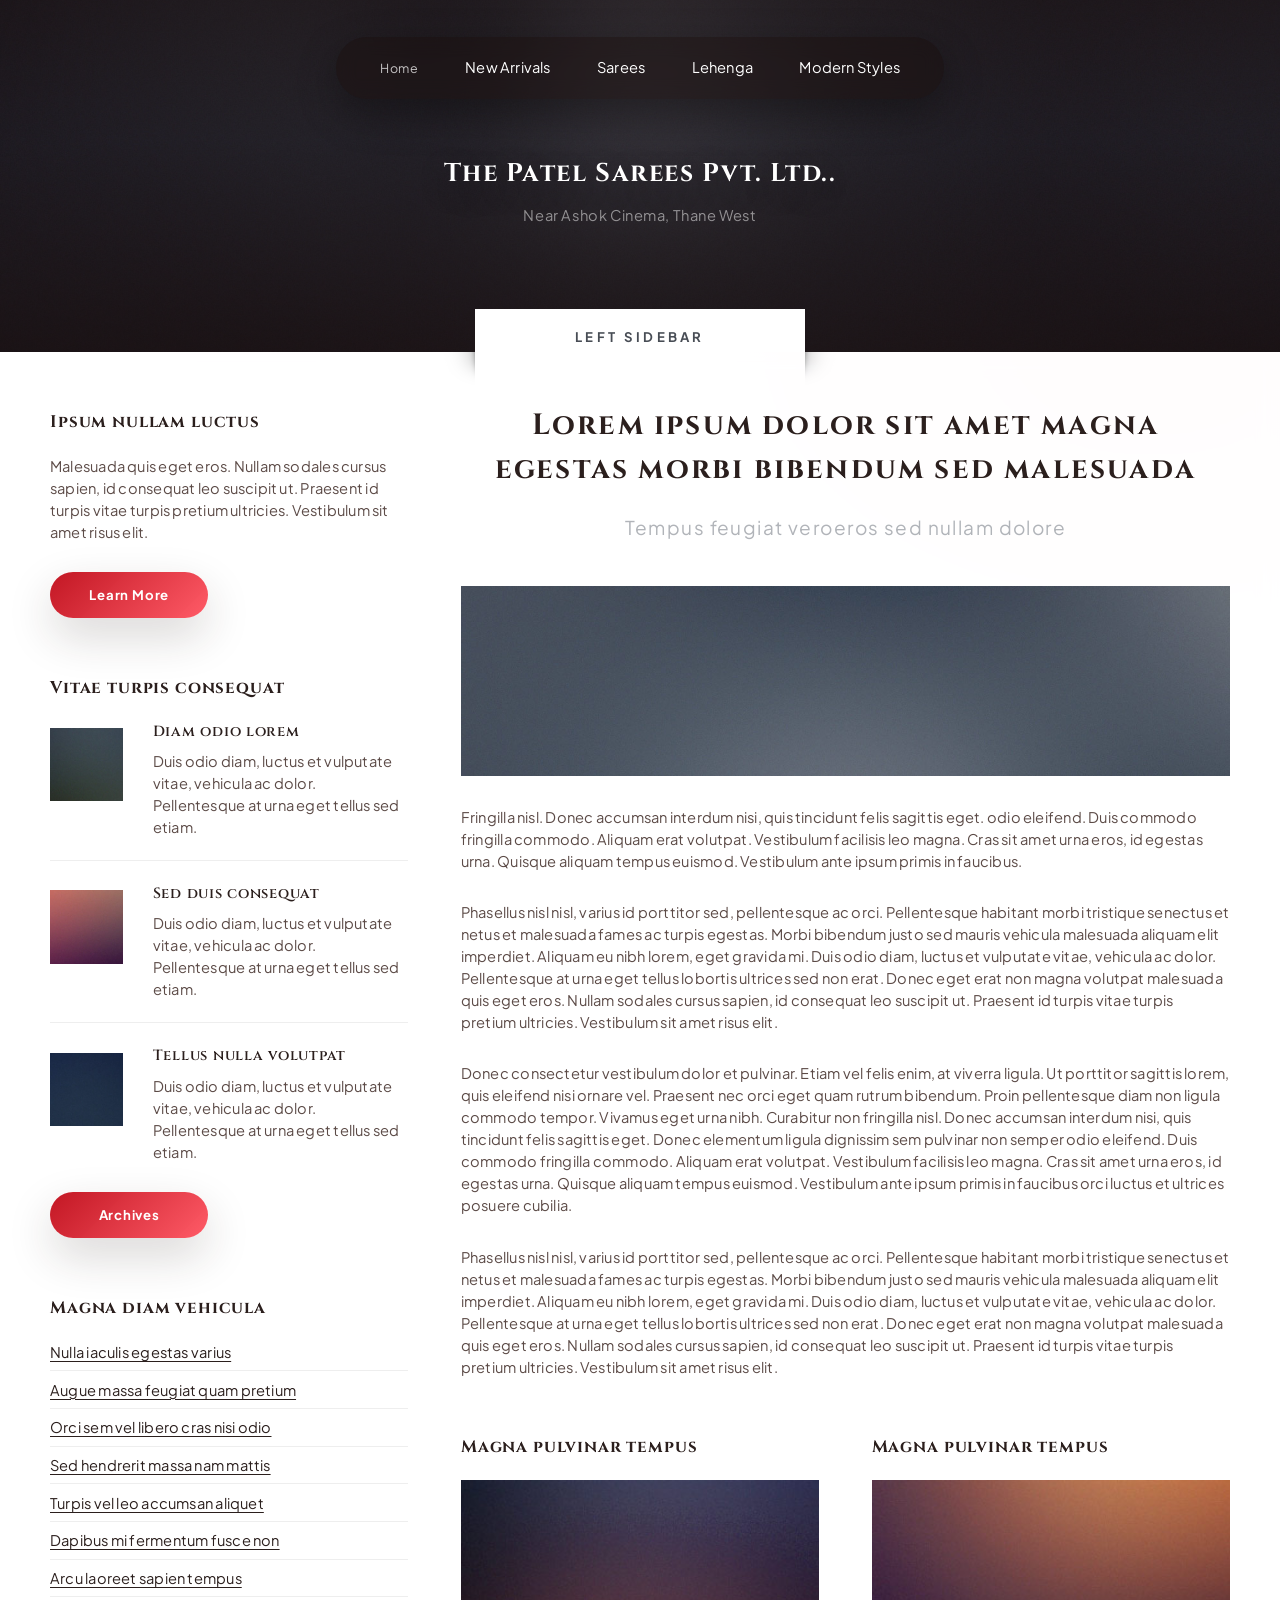
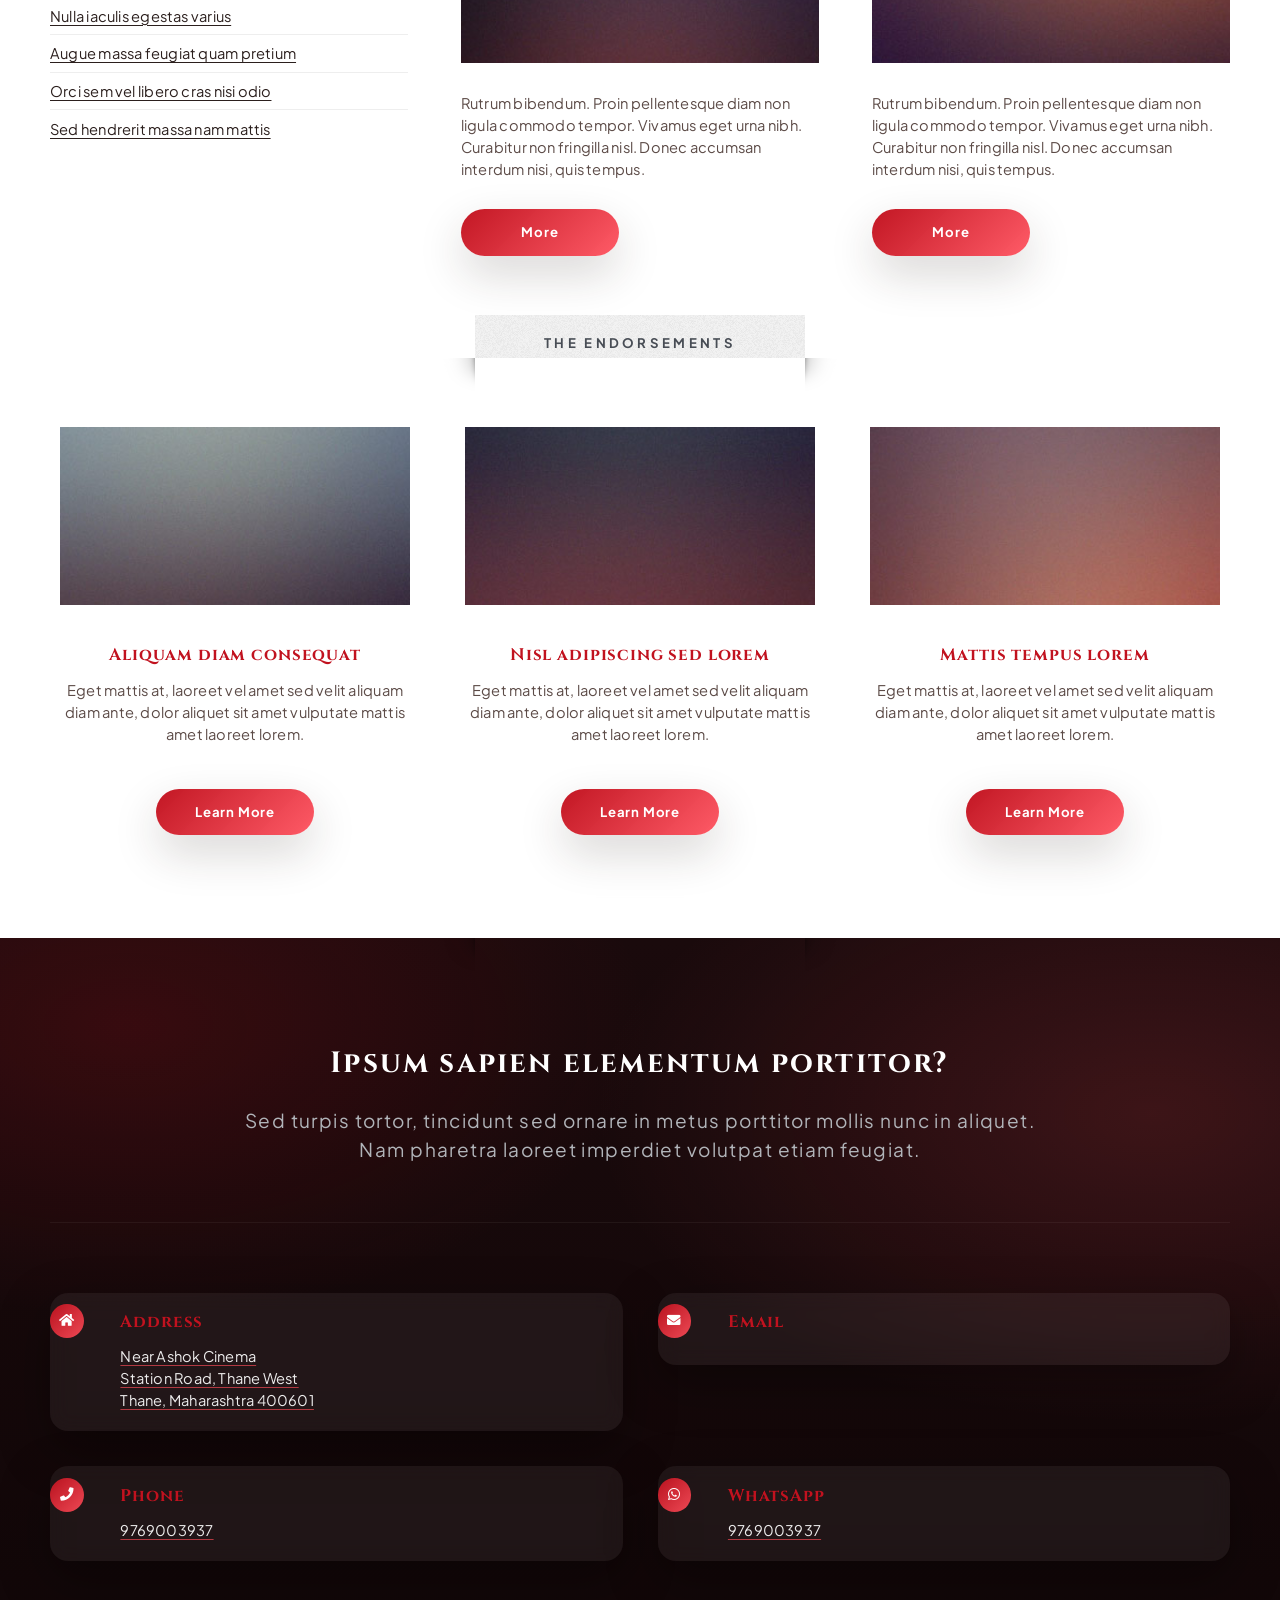
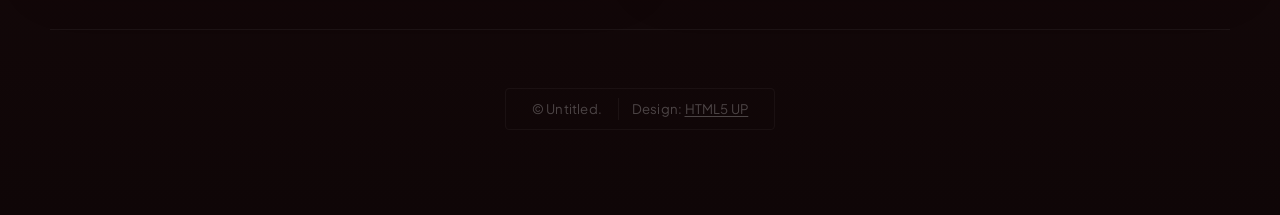
==== commit 01688d3b: "Add files via upload" ====
--- a/left-sidebar.html
+++ b/left-sidebar.html
@@ -5,292 +5,318 @@
 	Free for personal and commercial use under the CCA 3.0 license (html5up.net/license)
 -->
 <html>
-	<head>
-		<title id="biz-title">The Patel Sarees Pvt. Ltd</title>
-		<meta charset="utf-8" />
-		<meta name="viewport" content="width=device-width, initial-scale=1, user-scalable=no" />
-		<link rel="stylesheet" href="assets/css/main.css" />
-	</head>
-	<body class="left-sidebar is-preload">
-		<div id="page-wrapper">
-
-			<!-- Header -->
-				<section id="header" class="wrapper">
-
-					<!-- Logo -->
-						<div id="logo">
-							<h1><a href="index.html" id="biz-name">The The Patel Sarees Pvt. Ltd Pvt. Ltd</a></h1>
-							<p id="biz-subtitle">Opp Shivshagar hotel, Ram Maruti rd, Thane West</p>
+
+<head>
+	<title id="biz-title">The Patel Sarees Pvt. Ltd.</title>
+	<meta charset="utf-8" />
+	<meta name="viewport" content="width=device-width, initial-scale=1, user-scalable=no" />
+	<link rel="stylesheet" href="assets/css/main.css" />
+</head>
+
+<body class="left-sidebar is-preload">
+	<div id="page-wrapper">
+
+		<!-- Header -->
+		<section id="header" class="wrapper">
+
+			<!-- Logo -->
+			<div id="logo">
+				<h1><a href="index.html" id="biz-name">The Patel Sarees Pvt. </a></h1>
+				<p id="biz-subtitle">Near Ashok Cinema,
+					Station Road, Thane West,
+					Thane, Maharashtra 400601</p>
+			</div>
+
+			<!-- Nav -->
+			<nav id="nav">
+				<ul>
+					<li><a href="index.html">Home</a></li>
+					<li style="color: white;">New Arrivals</li>
+					<li class="current" style="color: white;">Sarees</li>
+					<li style="color: white;">Lehenga</li>
+					<li style="color: white;">Modern Styles</li>
+				</ul>
+			</nav>
+
+		</section>
+
+		<!-- Main -->
+		<section id="main" class="wrapper style2">
+			<div class="title">Left Sidebar</div>
+			<div class="container">
+				<div class="row gtr-150">
+					<div class="col-4 col-12-medium">
+
+						<!-- Sidebar -->
+						<div id="sidebar">
+							<section class="box">
+								<header>
+									<h2>Ipsum nullam luctus</h2>
+								</header>
+								<p>Malesuada quis eget eros. Nullam sodales cursus sapien, id consequat
+									leo suscipit ut. Praesent id turpis vitae turpis pretium ultricies. Vestibulum sit
+									amet risus elit.</p>
+								<a href="#" class="button style1">Learn More</a>
+							</section>
+							<section class="box">
+								<header>
+									<h2>Vitae turpis consequat</h2>
+								</header>
+								<ul class="style2">
+									<li>
+										<article class="box post-excerpt">
+											<a href="#" class="image left"><img src="images/pic08.jpg" alt="" /></a>
+											<h3><a href="#">Diam odio lorem</a></h3>
+											<p>Duis odio diam, luctus et vulputate vitae, vehicula ac dolor.
+												Pellentesque at urna eget tellus sed etiam.</p>
+										</article>
+									</li>
+									<li>
+										<article class="box post-excerpt">
+											<a href="#" class="image left"><img src="images/pic09.jpg" alt="" /></a>
+											<h3><a href="#">Sed duis consequat</a></h3>
+											<p>Duis odio diam, luctus et vulputate vitae, vehicula ac dolor.
+												Pellentesque at urna eget tellus sed etiam.</p>
+										</article>
+									</li>
+									<li>
+										<article class="box post-excerpt">
+											<a href="#" class="image left"><img src="images/pic10.jpg" alt="" /></a>
+											<h3><a href="#">Tellus nulla volutpat</a></h3>
+											<p>Duis odio diam, luctus et vulputate vitae, vehicula ac dolor.
+												Pellentesque at urna eget tellus sed etiam.</p>
+										</article>
+									</li>
+								</ul>
+								<a href="#" class="button style1">Archives</a>
+							</section>
+							<section class="box">
+								<header>
+									<h2>Magna diam vehicula</h2>
+								</header>
+								<ul class="style3">
+									<li><a href="#">Nulla iaculis egestas varius</a></li>
+									<li><a href="#">Augue massa feugiat quam pretium</a></li>
+									<li><a href="#">Orci sem vel libero cras nisi odio</a></li>
+									<li><a href="#">Sed hendrerit massa nam mattis</a></li>
+									<li><a href="#">Turpis vel leo accumsan aliquet</a></li>
+									<li><a href="#">Dapibus mi fermentum fusce non</a></li>
+									<li><a href="#">Arcu laoreet sapien tempus</a></li>
+									<li><a href="#">Nulla iaculis egestas varius</a></li>
+									<li><a href="#">Augue massa feugiat quam pretium</a></li>
+									<li><a href="#">Orci sem vel libero cras nisi odio</a></li>
+									<li><a href="#">Sed hendrerit massa nam mattis</a></li>
+								</ul>
+							</section>
 						</div>
 
-					<!-- Nav -->
-						<nav id="nav">
-							<ul>
-								<li><a href="index.html">Home</a></li>
-								<li style="color: white;">New Arrivals</li>
-								<li class="current" style="color: white;">Sarees</li>
-								<li style="color: white;">Lehenga</li>
-								<li style="color: white;">Modern Styles</li>
-							</ul>
-						</nav>
-
-				</section>
-
-			<!-- Main -->
-				<section id="main" class="wrapper style2">
-					<div class="title">Left Sidebar</div>
-					<div class="container">
-						<div class="row gtr-150">
-							<div class="col-4 col-12-medium">
-
-								<!-- Sidebar -->
-									<div id="sidebar">
-										<section class="box">
-											<header>
-												<h2>Ipsum nullam luctus</h2>
-											</header>
-											<p>Malesuada quis eget eros. Nullam sodales cursus sapien, id consequat
-											leo suscipit ut. Praesent id turpis vitae turpis pretium ultricies. Vestibulum sit
-											amet risus elit.</p>
-											<a href="#" class="button style1">Learn More</a>
-										</section>
-										<section class="box">
-											<header>
-												<h2>Vitae turpis consequat</h2>
-											</header>
-											<ul class="style2">
-												<li>
-													<article class="box post-excerpt">
-														<a href="#" class="image left"><img src="images/pic08.jpg" alt="" /></a>
-														<h3><a href="#">Diam odio lorem</a></h3>
-														<p>Duis odio diam, luctus et vulputate vitae, vehicula ac dolor. Pellentesque at urna eget tellus sed etiam.</p>
-													</article>
-												</li>
-												<li>
-													<article class="box post-excerpt">
-														<a href="#" class="image left"><img src="images/pic09.jpg" alt="" /></a>
-														<h3><a href="#">Sed duis consequat</a></h3>
-														<p>Duis odio diam, luctus et vulputate vitae, vehicula ac dolor. Pellentesque at urna eget tellus sed etiam.</p>
-													</article>
-												</li>
-												<li>
-													<article class="box post-excerpt">
-														<a href="#" class="image left"><img src="images/pic10.jpg" alt="" /></a>
-														<h3><a href="#">Tellus nulla volutpat</a></h3>
-														<p>Duis odio diam, luctus et vulputate vitae, vehicula ac dolor. Pellentesque at urna eget tellus sed etiam.</p>
-													</article>
-												</li>
-											</ul>
-											<a href="#" class="button style1">Archives</a>
-										</section>
-										<section class="box">
-											<header>
-												<h2>Magna diam vehicula</h2>
-											</header>
-											<ul class="style3">
-												<li><a href="#">Nulla iaculis egestas varius</a></li>
-												<li><a href="#">Augue massa feugiat quam pretium</a></li>
-												<li><a href="#">Orci sem vel libero cras nisi odio</a></li>
-												<li><a href="#">Sed hendrerit massa nam mattis</a></li>
-												<li><a href="#">Turpis vel leo accumsan aliquet</a></li>
-												<li><a href="#">Dapibus mi fermentum fusce non</a></li>
-												<li><a href="#">Arcu laoreet sapien tempus</a></li>
-												<li><a href="#">Nulla iaculis egestas varius</a></li>
-												<li><a href="#">Augue massa feugiat quam pretium</a></li>
-												<li><a href="#">Orci sem vel libero cras nisi odio</a></li>
-												<li><a href="#">Sed hendrerit massa nam mattis</a></li>
-											</ul>
-										</section>
-									</div>
-
-							</div>
-							<div class="col-8 col-12-medium imp-medium">
-
-								<!-- Content -->
-									<div id="content">
-										<article class="box post">
-											<header class="style1">
-												<h2>Lorem ipsum dolor sit amet magna egestas morbi bibendum sed malesuada</h2>
-												<p>Tempus feugiat veroeros sed nullam dolore</p>
-											</header>
-											<a href="#" class="image featured">
-												<img src="images/pic01.jpg" alt="" />
-											</a>
-											<p>Fringilla nisl. Donec accumsan interdum nisi, quis tincidunt felis sagittis eget.
-											odio eleifend. Duis commodo fringilla commodo. Aliquam erat volutpat. Vestibulum
-											facilisis leo magna. Cras sit amet urna eros, id egestas urna. Quisque aliquam
-											tempus euismod. Vestibulum ante ipsum primis in faucibus.</p>
-											<p>Phasellus nisl nisl, varius id porttitor sed, pellentesque ac orci. Pellentesque
-											habitant morbi tristique senectus et netus et malesuada fames ac turpis egestas. Morbi
-											bibendum justo sed mauris vehicula malesuada aliquam elit imperdiet. Aliquam eu nibh
-											lorem, eget gravida mi. Duis odio diam, luctus et vulputate vitae, vehicula ac dolor.
-											Pellentesque at urna eget tellus lobortis ultrices sed non erat. Donec eget erat non
-											magna volutpat malesuada quis eget eros. Nullam sodales cursus sapien, id consequat
-											leo suscipit ut. Praesent id turpis vitae turpis pretium ultricies. Vestibulum sit
-											amet risus elit.</p>
-											<p>Donec consectetur vestibulum dolor et pulvinar. Etiam vel felis enim, at viverra
-											ligula. Ut porttitor sagittis lorem, quis eleifend nisi ornare vel. Praesent nec orci
-											eget quam rutrum bibendum. Proin pellentesque diam non ligula commodo tempor. Vivamus
-											eget urna nibh. Curabitur non fringilla nisl. Donec accumsan interdum nisi, quis
-											tincidunt felis sagittis eget. Donec elementum ligula dignissim sem pulvinar non semper
-											odio eleifend. Duis commodo fringilla commodo. Aliquam erat volutpat. Vestibulum
-											facilisis leo magna. Cras sit amet urna eros, id egestas urna. Quisque aliquam
-											tempus euismod. Vestibulum ante ipsum primis in faucibus orci luctus et ultrices
-											posuere cubilia.</p>
-											<p>Phasellus nisl nisl, varius id porttitor sed, pellentesque ac orci. Pellentesque
-											habitant morbi tristique senectus et netus et malesuada fames ac turpis egestas. Morbi
-											bibendum justo sed mauris vehicula malesuada aliquam elit imperdiet. Aliquam eu nibh
-											lorem, eget gravida mi. Duis odio diam, luctus et vulputate vitae, vehicula ac dolor.
-											Pellentesque at urna eget tellus lobortis ultrices sed non erat. Donec eget erat non
-											magna volutpat malesuada quis eget eros. Nullam sodales cursus sapien, id consequat
-											leo suscipit ut. Praesent id turpis vitae turpis pretium ultricies. Vestibulum sit
-											amet risus elit.</p>
-										</article>
-										<div class="row gtr-150">
-											<div class="col-6 col-12-small">
-												<section class="box">
-													<header>
-														<h2>Magna pulvinar tempus</h2>
-													</header>
-													<a href="#" class="image featured"><img src="images/pic05.jpg" alt="" /></a>
-													<p>Rutrum bibendum. Proin pellentesque diam non ligula commodo tempor. Vivamus
-													eget urna nibh. Curabitur non fringilla nisl. Donec accumsan interdum nisi, quis
-													tempus.</p>
-													<a href="#" class="button style1">More</a>
-												</section>
-											</div>
-											<div class="col-6 col-12-small">
-												<section class="box">
-													<header>
-														<h2>Magna pulvinar tempus</h2>
-													</header>
-													<a href="#" class="image featured"><img src="images/pic06.jpg" alt="" /></a>
-													<p>Rutrum bibendum. Proin pellentesque diam non ligula commodo tempor. Vivamus
-													eget urna nibh. Curabitur non fringilla nisl. Donec accumsan interdum nisi, quis
-													tempus.</p>
-													<a href="#" class="button style1">More</a>
-												</section>
-											</div>
-										</div>
-									</div>
-
+					</div>
+					<div class="col-8 col-12-medium imp-medium">
+
+						<!-- Content -->
+						<div id="content">
+							<article class="box post">
+								<header class="style1">
+									<h2>Lorem ipsum dolor sit amet magna egestas morbi bibendum sed malesuada</h2>
+									<p>Tempus feugiat veroeros sed nullam dolore</p>
+								</header>
+								<a href="#" class="image featured">
+									<img src="images/pic01.jpg" alt="" />
+								</a>
+								<p>Fringilla nisl. Donec accumsan interdum nisi, quis tincidunt felis sagittis eget.
+									odio eleifend. Duis commodo fringilla commodo. Aliquam erat volutpat. Vestibulum
+									facilisis leo magna. Cras sit amet urna eros, id egestas urna. Quisque aliquam
+									tempus euismod. Vestibulum ante ipsum primis in faucibus.</p>
+								<p>Phasellus nisl nisl, varius id porttitor sed, pellentesque ac orci. Pellentesque
+									habitant morbi tristique senectus et netus et malesuada fames ac turpis egestas.
+									Morbi
+									bibendum justo sed mauris vehicula malesuada aliquam elit imperdiet. Aliquam eu nibh
+									lorem, eget gravida mi. Duis odio diam, luctus et vulputate vitae, vehicula ac
+									dolor.
+									Pellentesque at urna eget tellus lobortis ultrices sed non erat. Donec eget erat non
+									magna volutpat malesuada quis eget eros. Nullam sodales cursus sapien, id consequat
+									leo suscipit ut. Praesent id turpis vitae turpis pretium ultricies. Vestibulum sit
+									amet risus elit.</p>
+								<p>Donec consectetur vestibulum dolor et pulvinar. Etiam vel felis enim, at viverra
+									ligula. Ut porttitor sagittis lorem, quis eleifend nisi ornare vel. Praesent nec
+									orci
+									eget quam rutrum bibendum. Proin pellentesque diam non ligula commodo tempor.
+									Vivamus
+									eget urna nibh. Curabitur non fringilla nisl. Donec accumsan interdum nisi, quis
+									tincidunt felis sagittis eget. Donec elementum ligula dignissim sem pulvinar non
+									semper
+									odio eleifend. Duis commodo fringilla commodo. Aliquam erat volutpat. Vestibulum
+									facilisis leo magna. Cras sit amet urna eros, id egestas urna. Quisque aliquam
+									tempus euismod. Vestibulum ante ipsum primis in faucibus orci luctus et ultrices
+									posuere cubilia.</p>
+								<p>Phasellus nisl nisl, varius id porttitor sed, pellentesque ac orci. Pellentesque
+									habitant morbi tristique senectus et netus et malesuada fames ac turpis egestas.
+									Morbi
+									bibendum justo sed mauris vehicula malesuada aliquam elit imperdiet. Aliquam eu nibh
+									lorem, eget gravida mi. Duis odio diam, luctus et vulputate vitae, vehicula ac
+									dolor.
+									Pellentesque at urna eget tellus lobortis ultrices sed non erat. Donec eget erat non
+									magna volutpat malesuada quis eget eros. Nullam sodales cursus sapien, id consequat
+									leo suscipit ut. Praesent id turpis vitae turpis pretium ultricies. Vestibulum sit
+									amet risus elit.</p>
+							</article>
+							<div class="row gtr-150">
+								<div class="col-6 col-12-small">
+									<section class="box">
+										<header>
+											<h2>Magna pulvinar tempus</h2>
+										</header>
+										<a href="#" class="image featured"><img src="images/pic05.jpg" alt="" /></a>
+										<p>Rutrum bibendum. Proin pellentesque diam non ligula commodo tempor. Vivamus
+											eget urna nibh. Curabitur non fringilla nisl. Donec accumsan interdum nisi,
+											quis
+											tempus.</p>
+										<a href="#" class="button style1">More</a>
+									</section>
+								</div>
+								<div class="col-6 col-12-small">
+									<section class="box">
+										<header>
+											<h2>Magna pulvinar tempus</h2>
+										</header>
+										<a href="#" class="image featured"><img src="images/pic06.jpg" alt="" /></a>
+										<p>Rutrum bibendum. Proin pellentesque diam non ligula commodo tempor. Vivamus
+											eget urna nibh. Curabitur non fringilla nisl. Donec accumsan interdum nisi,
+											quis
+											tempus.</p>
+										<a href="#" class="button style1">More</a>
+									</section>
+								</div>
 							</div>
 						</div>
-					</div>
-				</section>
-
-			<!-- Highlights -->
-				<section id="highlights" class="wrapper style3">
-					<div class="title">The Endorsements</div>
-					<div class="container">
-						<div class="row aln-center">
-							<div class="col-4 col-12-medium">
-								<section class="highlight">
-									<a href="#" class="image featured"><img src="images/pic02.jpg" alt="" /></a>
-									<h3><a href="#">Aliquam diam consequat</a></h3>
-									<p>Eget mattis at, laoreet vel amet sed velit aliquam diam ante, dolor aliquet sit amet vulputate mattis amet laoreet lorem.</p>
-									<ul class="actions">
-										<li><a href="#" class="button style1">Learn More</a></li>
-									</ul>
-								</section>
+
+					</div>
+				</div>
+			</div>
+		</section>
+
+		<!-- Highlights -->
+		<section id="highlights" class="wrapper style3">
+			<div class="title">The Endorsements</div>
+			<div class="container">
+				<div class="row aln-center">
+					<div class="col-4 col-12-medium">
+						<section class="highlight">
+							<a href="#" class="image featured"><img src="images/pic02.jpg" alt="" /></a>
+							<h3><a href="#">Aliquam diam consequat</a></h3>
+							<p>Eget mattis at, laoreet vel amet sed velit aliquam diam ante, dolor aliquet sit amet
+								vulputate mattis amet laoreet lorem.</p>
+							<ul class="actions">
+								<li><a href="#" class="button style1">Learn More</a></li>
+							</ul>
+						</section>
+					</div>
+					<div class="col-4 col-12-medium">
+						<section class="highlight">
+							<a href="#" class="image featured"><img src="images/pic03.jpg" alt="" /></a>
+							<h3><a href="#">Nisl adipiscing sed lorem</a></h3>
+							<p>Eget mattis at, laoreet vel amet sed velit aliquam diam ante, dolor aliquet sit amet
+								vulputate mattis amet laoreet lorem.</p>
+							<ul class="actions">
+								<li><a href="#" class="button style1">Learn More</a></li>
+							</ul>
+						</section>
+					</div>
+					<div class="col-4 col-12-medium">
+						<section class="highlight">
+							<a href="#" class="image featured"><img src="images/pic04.jpg" alt="" /></a>
+							<h3><a href="#">Mattis tempus lorem</a></h3>
+							<p>Eget mattis at, laoreet vel amet sed velit aliquam diam ante, dolor aliquet sit amet
+								vulputate mattis amet laoreet lorem.</p>
+							<ul class="actions">
+								<li><a href="#" class="button style1">Learn More</a></li>
+							</ul>
+						</section>
+					</div>
+				</div>
+			</div>
+		</section>
+
+		<!-- Footer -->
+		<section id="footer" class="wrapper">
+			<div class="title">The Rest Of It</div>
+			<div class="container">
+				<header class="style1">
+					<h2>Ipsum sapien elementum portitor?</h2>
+					<p>
+						Sed turpis tortor, tincidunt sed ornare in metus porttitor mollis nunc in aliquet.<br />
+						Nam pharetra laoreet imperdiet volutpat etiam feugiat.
+					</p>
+				</header>
+				<div class="row">
+					<div class="col-12" style="margin-bottom: 20px;">
+						<section class="feature-list small">
+							<div class="row">
+								<div class="col-6 col-12-small">
+									<section>
+										<h3 class="icon solid fa-home">Address</h3>
+										<p>
+											<a id="biz-maps-link" href="https://maps.app.goo.gl/rXSVZTnjD21MDeSw5"
+												target="_blank" rel="noopener noreferrer">
+												<span id="biz-address">Near Ashok Cinema<br />
+													Station Road, Thane West<br />
+													Thane, Maharashtra 400601</span>
+
+											</a>
+										</p>
+									</section>
+								</div>
+								<div class="col-6 col-12-small">
+									<section>
+										<h3 class="icon solid fa-envelope">Email</h3>
+										<p>
+											<a id="biz-email-link" href="mailto:patelsarees2@yahoo.co.in"><span
+													id="biz-email">patelsarees2@yahoo.co.in</span></a>
+										</p>
+									</section>
+								</div>
+								<div class="col-6 col-12-small">
+									<section>
+										<h3 class="icon solid fa-phone">Phone</h3>
+										<p>
+											<a id="biz-phone-link" href="tel:9769003937"><span
+													id="biz-phone">9769003937</span></a>
+										</p>
+									</section>
+								</div>
+								<div class="col-6 col-12-small">
+									<section>
+										<h3 class="icon brands fa-whatsapp">WhatsApp</h3>
+										<p>
+											<a id="biz-whatsapp-link" href="https://wa.me/919769003937" target="_blank"
+												rel="noopener noreferrer"><span id="biz-whatsapp">9769003937</span></a>
+										</p>
+									</section>
+								</div>
 							</div>
-							<div class="col-4 col-12-medium">
-								<section class="highlight">
-									<a href="#" class="image featured"><img src="images/pic03.jpg" alt="" /></a>
-									<h3><a href="#">Nisl adipiscing sed lorem</a></h3>
-									<p>Eget mattis at, laoreet vel amet sed velit aliquam diam ante, dolor aliquet sit amet vulputate mattis amet laoreet lorem.</p>
-									<ul class="actions">
-										<li><a href="#" class="button style1">Learn More</a></li>
-									</ul>
-								</section>
-							</div>
-							<div class="col-4 col-12-medium">
-								<section class="highlight">
-									<a href="#" class="image featured"><img src="images/pic04.jpg" alt="" /></a>
-									<h3><a href="#">Mattis tempus lorem</a></h3>
-									<p>Eget mattis at, laoreet vel amet sed velit aliquam diam ante, dolor aliquet sit amet vulputate mattis amet laoreet lorem.</p>
-									<ul class="actions">
-										<li><a href="#" class="button style1">Learn More</a></li>
-									</ul>
-								</section>
-							</div>
-						</div>
-					</div>
-				</section>
-
-			<!-- Footer -->
-				<section id="footer" class="wrapper">
-					<div class="title">The Rest Of It</div>
-					<div class="container">
-						<header class="style1">
-							<h2>Ipsum sapien elementum portitor?</h2>
-							<p>
-								Sed turpis tortor, tincidunt sed ornare in metus porttitor mollis nunc in aliquet.<br />
-								Nam pharetra laoreet imperdiet volutpat etiam feugiat.
-							</p>
-						</header>
-						<div class="row">
-							<div class="col-12" style="margin-bottom: 20px;">
-								<section class="feature-list small">
-									<div class="row">
-										<div class="col-6 col-12-small">
-											<section>
-												<h3 class="icon solid fa-home">Address</h3>
-												<p>
-													<a id="biz-maps-link" href="https://maps.app.goo.gl/rXSVZTnjD21MDeSw5" target="_blank" rel="noopener noreferrer">
-														<span id="biz-address">Opp Shivshagar Hotel<br />
-														Ram Maruti Rd<br />
-														Thane West, 400601</span>
-													</a>
-												</p>
-											</section>
-										</div>
-										<div class="col-6 col-12-small">
-											<section>
-												<h3 class="icon solid fa-envelope">Email</h3>
-												<p>
-													<a id="biz-email-link" href="mailto:patelsarees2@yahoo.co.in"><span id="biz-email">patelsarees2@yahoo.co.in</span></a>
-												</p>
-											</section>
-										</div>
-										<div class="col-6 col-12-small">
-											<section>
-												<h3 class="icon solid fa-phone">Phone</h3>
-												<p>
-													<a id="biz-phone-link" href="tel:9769003937"><span id="biz-phone">9769003937</span></a>
-												</p>
-											</section>
-										</div>
-										<div class="col-6 col-12-small">
-											<section>
-												<h3 class="icon brands fa-whatsapp">WhatsApp</h3>
-												<p>
-													<a id="biz-whatsapp-link" href="https://wa.me/919769003937" target="_blank" rel="noopener noreferrer"><span id="biz-whatsapp">9769003937</span></a>
-												</p>
-											</section>
-										</div>
-									</div>
-								</section>
-							</div>
-						</div>
-						<div id="copyright">
-							<ul>
-								<li>&copy; Untitled.</li><li>Design: <a href="http://html5up.net">HTML5 UP</a></li>
-							</ul>
-						</div>
-					</div>
-				</section>
-
-		</div>
-
-		<!-- Scripts -->
-			<script src="assets/js/jquery.min.js"></script>
-			<script src="assets/js/jquery.dropotron.min.js"></script>
-			<script src="assets/js/browser.min.js"></script>
-			<script src="assets/js/breakpoints.min.js"></script>
-			<script src="assets/js/util.js"></script>
-			<script src="assets/js/business.js"></script>
-			<script src="assets/js/main.js"></script>
-
-	</body>
+						</section>
+					</div>
+				</div>
+				<div id="copyright">
+					<ul>
+						<li>&copy; Untitled.</li>
+						<li>Design: <a href="http://html5up.net">HTML5 UP</a></li>
+					</ul>
+				</div>
+			</div>
+		</section>
+
+	</div>
+
+	<!-- Scripts -->
+	<script src="assets/js/jquery.min.js"></script>
+	<script src="assets/js/jquery.dropotron.min.js"></script>
+	<script src="assets/js/browser.min.js"></script>
+	<script src="assets/js/breakpoints.min.js"></script>
+	<script src="assets/js/util.js"></script>
+	<script src="assets/js/business.js"></script>
+	<script src="assets/js/main.js"></script>
+
+</body>
+
 </html>
--- a/assets/css/main.css
+++ b/assets/css/main.css
@@ -135,7 +135,7 @@
 		color: #484d55;
 	}
 
-	/* The Patel Sarees Pvt. Ltd theme */
+	/* The Patel Sarees Pvt. Ltd. theme */
 
 	:root {
 		--bg-0: #ffffff;
